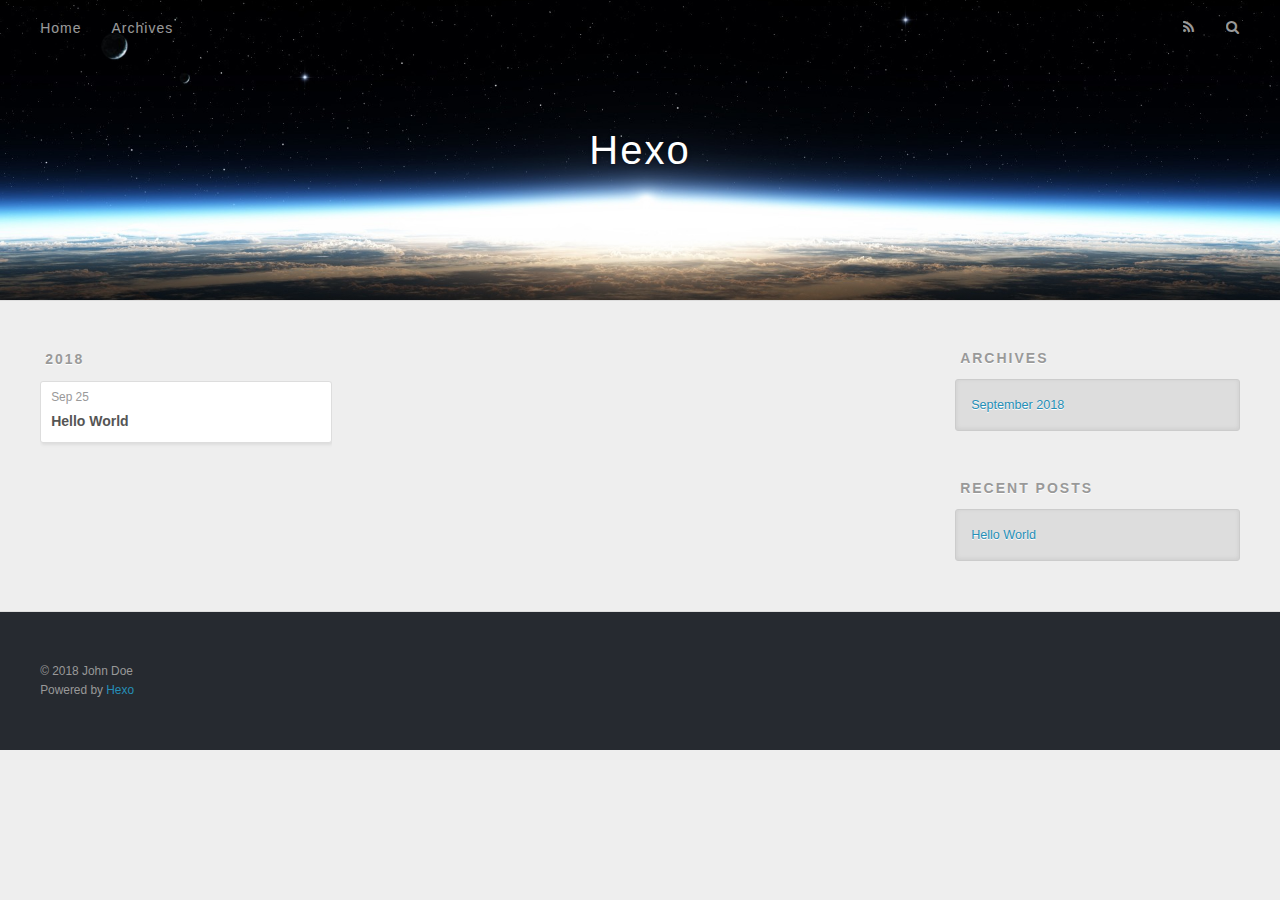
==== archives/index.html @ 550f02ae "Site updated: 2018-09-26 17:23:37" ====
<!DOCTYPE html>
<html>
<head>
  <meta charset="utf-8">
  

  
  <title>Archives | Hexo</title>
  <meta name="viewport" content="width=device-width, initial-scale=1, maximum-scale=1">
  <meta property="og:type" content="website">
<meta property="og:title" content="Hexo">
<meta property="og:url" content="http://yoursite.com/archives/index.html">
<meta property="og:site_name" content="Hexo">
<meta property="og:locale" content="default">
<meta name="twitter:card" content="summary">
<meta name="twitter:title" content="Hexo">
  
    <link rel="alternate" href="/atom.xml" title="Hexo" type="application/atom+xml">
  
  
    <link rel="icon" href="/favicon.png">
  
  
    <link href="//fonts.googleapis.com/css?family=Source+Code+Pro" rel="stylesheet" type="text/css">
  
  <link rel="stylesheet" href="/css/style.css">
</head>

<body>
  <div id="container">
    <div id="wrap">
      <header id="header">
  <div id="banner"></div>
  <div id="header-outer" class="outer">
    <div id="header-title" class="inner">
      <h1 id="logo-wrap">
        <a href="/" id="logo">Hexo</a>
      </h1>
      
    </div>
    <div id="header-inner" class="inner">
      <nav id="main-nav">
        <a id="main-nav-toggle" class="nav-icon"></a>
        
          <a class="main-nav-link" href="/">Home</a>
        
          <a class="main-nav-link" href="/archives">Archives</a>
        
      </nav>
      <nav id="sub-nav">
        
          <a id="nav-rss-link" class="nav-icon" href="/atom.xml" title="RSS Feed"></a>
        
        <a id="nav-search-btn" class="nav-icon" title="Search"></a>
      </nav>
      <div id="search-form-wrap">
        <form action="//google.com/search" method="get" accept-charset="UTF-8" class="search-form"><input type="search" name="q" class="search-form-input" placeholder="Search"><button type="submit" class="search-form-submit">&#xF002;</button><input type="hidden" name="sitesearch" value="http://yoursite.com"></form>
      </div>
    </div>
  </div>
</header>
      <div class="outer">
        <section id="main">
  
  
    
    
      
      
      <section class="archives-wrap">
        <div class="archive-year-wrap">
          <a href="/archives/2018" class="archive-year">2018</a>
        </div>
        <div class="archives">
    
    <article class="archive-article archive-type-post">
  <div class="archive-article-inner">
    <header class="archive-article-header">
      <a href="/2018/09/25/hello-world/" class="archive-article-date">
  <time datetime="2018-09-25T14:14:34.590Z" itemprop="datePublished">Sep 25</time>
</a>
      
  
    <h1 itemprop="name">
      <a class="archive-article-title" href="/2018/09/25/hello-world/">Hello World</a>
    </h1>
  

    </header>
  </div>
</article>
  
  
    </div></section>
  


</section>
        
          <aside id="sidebar">
  
    

  
    

  
    
  
    
  <div class="widget-wrap">
    <h3 class="widget-title">Archives</h3>
    <div class="widget">
      <ul class="archive-list"><li class="archive-list-item"><a class="archive-list-link" href="/archives/2018/09/">September 2018</a></li></ul>
    </div>
  </div>


  
    
  <div class="widget-wrap">
    <h3 class="widget-title">Recent Posts</h3>
    <div class="widget">
      <ul>
        
          <li>
            <a href="/2018/09/25/hello-world/">Hello World</a>
          </li>
        
      </ul>
    </div>
  </div>

  
</aside>
        
      </div>
      <footer id="footer">
  
  <div class="outer">
    <div id="footer-info" class="inner">
      &copy; 2018 John Doe<br>
      Powered by <a href="http://hexo.io/" target="_blank">Hexo</a>
    </div>
  </div>
</footer>
    </div>
    <nav id="mobile-nav">
  
    <a href="/" class="mobile-nav-link">Home</a>
  
    <a href="/archives" class="mobile-nav-link">Archives</a>
  
</nav>
    

<script src="//ajax.googleapis.com/ajax/libs/jquery/2.0.3/jquery.min.js"></script>


  <link rel="stylesheet" href="/fancybox/jquery.fancybox.css">
  <script src="/fancybox/jquery.fancybox.pack.js"></script>


<script src="/js/script.js"></script>



  </div>
</body>
</html>
---- css/style.css ----
body {
  width: 100%;
}
body:before,
body:after {
  content: "";
  display: table;
}
body:after {
  clear: both;
}
html,
body,
div,
span,
applet,
object,
iframe,
h1,
h2,
h3,
h4,
h5,
h6,
p,
blockquote,
pre,
a,
abbr,
acronym,
address,
big,
cite,
code,
del,
dfn,
em,
img,
ins,
kbd,
q,
s,
samp,
small,
strike,
strong,
sub,
sup,
tt,
var,
dl,
dt,
dd,
ol,
ul,
li,
fieldset,
form,
label,
legend,
table,
caption,
tbody,
tfoot,
thead,
tr,
th,
td {
  margin: 0;
  padding: 0;
  border: 0;
  outline: 0;
  font-weight: inherit;
  font-style: inherit;
  font-family: inherit;
  font-size: 100%;
  vertical-align: baseline;
}
body {
  line-height: 1;
  color: #000;
  background: #fff;
}
ol,
ul {
  list-style: none;
}
table {
  border-collapse: separate;
  border-spacing: 0;
  vertical-align: middle;
}
caption,
th,
td {
  text-align: left;
  font-weight: normal;
  vertical-align: middle;
}
a img {
  border: none;
}
input,
button {
  margin: 0;
  padding: 0;
}
input::-moz-focus-inner,
button::-moz-focus-inner {
  border: 0;
  padding: 0;
}
@font-face {
  font-family: FontAwesome;
  font-style: normal;
  font-weight: normal;
  src: url("fonts/fontawesome-webfont.eot?v=#4.0.3");
  src: url("fonts/fontawesome-webfont.eot?#iefix&v=#4.0.3") format("embedded-opentype"), url("fonts/fontawesome-webfont.woff?v=#4.0.3") format("woff"), url("fonts/fontawesome-webfont.ttf?v=#4.0.3") format("truetype"), url("fonts/fontawesome-webfont.svg#fontawesomeregular?v=#4.0.3") format("svg");
}
html,
body,
#container {
  height: 100%;
}
body {
  background: #eee;
  font: 14px -apple-system, BlinkMacSystemFont, "Segoe UI", "Roboto", "Oxygen", "Ubuntu", "Cantarell", "Fira Sans", "Droid Sans", "Helvetica Neue", sans-serif;
  -webkit-text-size-adjust: 100%;
}
.outer {
  max-width: 1220px;
  margin: 0 auto;
  padding: 0 20px;
}
.outer:before,
.outer:after {
  content: "";
  display: table;
}
.outer:after {
  clear: both;
}
.inner {
  display: inline;
  float: left;
  width: 98.33333333333333%;
  margin: 0 0.833333333333333%;
}
.left,
.alignleft {
  float: left;
}
.right,
.alignright {
  float: right;
}
.clear {
  clear: both;
}
#container {
  position: relative;
}
.mobile-nav-on {
  overflow: hidden;
}
#wrap {
  height: 100%;
  width: 100%;
  position: absolute;
  top: 0;
  left: 0;
  -webkit-transition: 0.2s ease-out;
  -moz-transition: 0.2s ease-out;
  -ms-transition: 0.2s ease-out;
  transition: 0.2s ease-out;
  z-index: 1;
  background: #eee;
}
.mobile-nav-on #wrap {
  left: 280px;
}
@media screen and (min-width: 768px) {
  #main {
    display: inline;
    float: left;
    width: 73.33333333333333%;
    margin: 0 0.833333333333333%;
  }
}
.article-date,
.article-category-link,
.archive-year,
.widget-title {
  text-decoration: none;
  text-transform: uppercase;
  letter-spacing: 2px;
  color: #999;
  margin-bottom: 1em;
  margin-left: 5px;
  line-height: 1em;
  text-shadow: 0 1px #fff;
  font-weight: bold;
}
.article-inner,
.archive-article-inner {
  background: #fff;
  -webkit-box-shadow: 1px 2px 3px #ddd;
  box-shadow: 1px 2px 3px #ddd;
  border: 1px solid #ddd;
  border-radius: 3px;
}
.article-entry h1,
.widget h1 {
  font-size: 2em;
}
.article-entry h2,
.widget h2 {
  font-size: 1.5em;
}
.article-entry h3,
.widget h3 {
  font-size: 1.3em;
}
.article-entry h4,
.widget h4 {
  font-size: 1.2em;
}
.article-entry h5,
.widget h5 {
  font-size: 1em;
}
.article-entry h6,
.widget h6 {
  font-size: 1em;
  color: #999;
}
.article-entry hr,
.widget hr {
  border: 1px dashed #ddd;
}
.article-entry strong,
.widget strong {
  font-weight: bold;
}
.article-entry em,
.widget em,
.article-entry cite,
.widget cite {
  font-style: italic;
}
.article-entry sup,
.widget sup,
.article-entry sub,
.widget sub {
  font-size: 0.75em;
  line-height: 0;
  position: relative;
  vertical-align: baseline;
}
.article-entry sup,
.widget sup {
  top: -0.5em;
}
.article-entry sub,
.widget sub {
  bottom: -0.2em;
}
.article-entry small,
.widget small {
  font-size: 0.85em;
}
.article-entry acronym,
.widget acronym,
.article-entry abbr,
.widget abbr {
  border-bottom: 1px dotted;
}
.article-entry ul,
.widget ul,
.article-entry ol,
.widget ol,
.article-entry dl,
.widget dl {
  margin: 0 20px;
  line-height: 1.6em;
}
.article-entry ul ul,
.widget ul ul,
.article-entry ol ul,
.widget ol ul,
.article-entry ul ol,
.widget ul ol,
.article-entry ol ol,
.widget ol ol {
  margin-top: 0;
  margin-bottom: 0;
}
.article-entry ul,
.widget ul {
  list-style: disc;
}
.article-entry ol,
.widget ol {
  list-style: decimal;
}
.article-entry dt,
.widget dt {
  font-weight: bold;
}
#header {
  height: 300px;
  position: relative;
  border-bottom: 1px solid #ddd;
}
#header:before,
#header:after {
  content: "";
  position: absolute;
  left: 0;
  right: 0;
  height: 40px;
}
#header:before {
  top: 0;
  background: -webkit-linear-gradient(rgba(0,0,0,0.2), transparent);
  background: -moz-linear-gradient(rgba(0,0,0,0.2), transparent);
  background: -ms-linear-gradient(rgba(0,0,0,0.2), transparent);
  background: linear-gradient(rgba(0,0,0,0.2), transparent);
}
#header:after {
  bottom: 0;
  background: -webkit-linear-gradient(transparent, rgba(0,0,0,0.2));
  background: -moz-linear-gradient(transparent, rgba(0,0,0,0.2));
  background: -ms-linear-gradient(transparent, rgba(0,0,0,0.2));
  background: linear-gradient(transparent, rgba(0,0,0,0.2));
}
#header-outer {
  height: 100%;
  position: relative;
}
#header-inner {
  position: relative;
  overflow: hidden;
}
#banner {
  position: absolute;
  top: 0;
  left: 0;
  width: 100%;
  height: 100%;
  background: url("images/banner.jpg") center #000;
  -webkit-background-size: cover;
  -moz-background-size: cover;
  background-size: cover;
  z-index: -1;
}
#header-title {
  text-align: center;
  height: 40px;
  position: absolute;
  top: 50%;
  left: 0;
  margin-top: -20px;
}
#logo,
#subtitle {
  text-decoration: none;
  color: #fff;
  font-weight: 300;
  text-shadow: 0 1px 4px rgba(0,0,0,0.3);
}
#logo {
  font-size: 40px;
  line-height: 40px;
  letter-spacing: 2px;
}
#subtitle {
  font-size: 16px;
  line-height: 16px;
  letter-spacing: 1px;
}
#subtitle-wrap {
  margin-top: 16px;
}
#main-nav {
  float: left;
  margin-left: -15px;
}
.nav-icon,
.main-nav-link {
  float: left;
  color: #fff;
  opacity: 0.6;
  text-decoration: none;
  text-shadow: 0 1px rgba(0,0,0,0.2);
  -webkit-transition: opacity 0.2s;
  -moz-transition: opacity 0.2s;
  -ms-transition: opacity 0.2s;
  transition: opacity 0.2s;
  display: block;
  padding: 20px 15px;
}
.nav-icon:hover,
.main-nav-link:hover {
  opacity: 1;
}
.nav-icon {
  font-family: FontAwesome;
  text-align: center;
  font-size: 14px;
  width: 14px;
  height: 14px;
  padding: 20px 15px;
  position: relative;
  cursor: pointer;
}
.main-nav-link {
  font-weight: 300;
  letter-spacing: 1px;
}
@media screen and (max-width: 479px) {
  .main-nav-link {
    display: none;
  }
}
#main-nav-toggle {
  display: none;
}
#main-nav-toggle:before {
  content: "\f0c9";
}
@media screen and (max-width: 479px) {
  #main-nav-toggle {
    display: block;
  }
}
#sub-nav {
  float: right;
  margin-right: -15px;
}
#nav-rss-link:before {
  content: "\f09e";
}
#nav-search-btn:before {
  content: "\f002";
}
#search-form-wrap {
  position: absolute;
  top: 15px;
  width: 150px;
  height: 30px;
  right: -150px;
  opacity: 0;
  -webkit-transition: 0.2s ease-out;
  -moz-transition: 0.2s ease-out;
  -ms-transition: 0.2s ease-out;
  transition: 0.2s ease-out;
}
#search-form-wrap.on {
  opacity: 1;
  right: 0;
}
@media screen and (max-width: 479px) {
  #search-form-wrap {
    width: 100%;
    right: -100%;
  }
}
.search-form {
  position: absolute;
  top: 0;
  left: 0;
  right: 0;
  background: #fff;
  padding: 5px 15px;
  border-radius: 15px;
  -webkit-box-shadow: 0 0 10px rgba(0,0,0,0.3);
  box-shadow: 0 0 10px rgba(0,0,0,0.3);
}
.search-form-input {
  border: none;
  background: none;
  color: #555;
  width: 100%;
  font: 13px -apple-system, BlinkMacSystemFont, "Segoe UI", "Roboto", "Oxygen", "Ubuntu", "Cantarell", "Fira Sans", "Droid Sans", "Helvetica Neue", sans-serif;
  outline: none;
}
.search-form-input::-webkit-search-results-decoration,
.search-form-input::-webkit-search-cancel-button {
  -webkit-appearance: none;
}
.search-form-submit {
  position: absolute;
  top: 50%;
  right: 10px;
  margin-top: -7px;
  font: 13px FontAwesome;
  border: none;
  background: none;
  color: #bbb;
  cursor: pointer;
}
.search-form-submit:hover,
.search-form-submit:focus {
  color: #777;
}
.article {
  margin: 50px 0;
}
.article-inner {
  overflow: hidden;
}
.article-meta:before,
.article-meta:after {
  content: "";
  display: table;
}
.article-meta:after {
  clear: both;
}
.article-date {
  float: left;
}
.article-category {
  float: left;
  line-height: 1em;
  color: #ccc;
  text-shadow: 0 1px #fff;
  margin-left: 8px;
}
.article-category:before {
  content: "\2022";
}
.article-category-link {
  margin: 0 12px 1em;
}
.article-header {
  padding: 20px 20px 0;
}
.article-title {
  text-decoration: none;
  font-size: 2em;
  font-weight: bold;
  color: #555;
  line-height: 1.1em;
  -webkit-transition: color 0.2s;
  -moz-transition: color 0.2s;
  -ms-transition: color 0.2s;
  transition: color 0.2s;
}
a.article-title:hover {
  color: #258fb8;
}
.article-entry {
  color: #555;
  padding: 0 20px;
}
.article-entry:before,
.article-entry:after {
  content: "";
  display: table;
}
.article-entry:after {
  clear: both;
}
.article-entry p,
.article-entry table {
  line-height: 1.6em;
  margin: 1.6em 0;
}
.article-entry h1,
.article-entry h2,
.article-entry h3,
.article-entry h4,
.article-entry h5,
.article-entry h6 {
  font-weight: bold;
}
.article-entry h1,
.article-entry h2,
.article-entry h3,
.article-entry h4,
.article-entry h5,
.article-entry h6 {
  line-height: 1.1em;
  margin: 1.1em 0;
}
.article-entry a {
  color: #258fb8;
  text-decoration: none;
}
.article-entry a:hover {
  text-decoration: underline;
}
.article-entry ul,
.article-entry ol,
.article-entry dl {
  margin-top: 1.6em;
  margin-bottom: 1.6em;
}
.article-entry img,
.article-entry video {
  max-width: 100%;
  height: auto;
  display: block;
  margin: auto;
}
.article-entry iframe {
  border: none;
}
.article-entry table {
  width: 100%;
  border-collapse: collapse;
  border-spacing: 0;
}
.article-entry th {
  font-weight: bold;
  border-bottom: 3px solid #ddd;
  padding-bottom: 0.5em;
}
.article-entry td {
  border-bottom: 1px solid #ddd;
  padding: 10px 0;
}
.article-entry blockquote {
  font-family: Georgia, "Times New Roman", serif;
  font-size: 1.4em;
  margin: 1.6em 20px;
  text-align: center;
}
.article-entry blockquote footer {
  font-size: 14px;
  margin: 1.6em 0;
  font-family: -apple-system, BlinkMacSystemFont, "Segoe UI", "Roboto", "Oxygen", "Ubuntu", "Cantarell", "Fira Sans", "Droid Sans", "Helvetica Neue", sans-serif;
}
.article-entry blockquote footer cite:before {
  content: "—";
  padding: 0 0.5em;
}
.article-entry .pullquote {
  text-align: left;
  width: 45%;
  margin: 0;
}
.article-entry .pullquote.left {
  margin-left: 0.5em;
  margin-right: 1em;
}
.article-entry .pullquote.right {
  margin-right: 0.5em;
  margin-left: 1em;
}
.article-entry .caption {
  color: #999;
  display: block;
  font-size: 0.9em;
  margin-top: 0.5em;
  position: relative;
  text-align: center;
}
.article-entry .video-container {
  position: relative;
  padding-top: 56.25%;
  height: 0;
  overflow: hidden;
}
.article-entry .video-container iframe,
.article-entry .video-container object,
.article-entry .video-container embed {
  position: absolute;
  top: 0;
  left: 0;
  width: 100%;
  height: 100%;
  margin-top: 0;
}
.article-more-link a {
  display: inline-block;
  line-height: 1em;
  padding: 6px 15px;
  border-radius: 15px;
  background: #eee;
  color: #999;
  text-shadow: 0 1px #fff;
  text-decoration: none;
}
.article-more-link a:hover {
  background: #258fb8;
  color: #fff;
  text-decoration: none;
  text-shadow: 0 1px #1e7293;
}
.article-footer {
  font-size: 0.85em;
  line-height: 1.6em;
  border-top: 1px solid #ddd;
  padding-top: 1.6em;
  margin: 0 20px 20px;
}
.article-footer:before,
.article-footer:after {
  content: "";
  display: table;
}
.article-footer:after {
  clear: both;
}
.article-footer a {
  color: #999;
  text-decoration: none;
}
.article-footer a:hover {
  color: #555;
}
.article-tag-list-item {
  float: left;
  margin-right: 10px;
}
.article-tag-list-link:before {
  content: "#";
}
.article-comment-link {
  float: right;
}
.article-comment-link:before {
  content: "\f075";
  font-family: FontAwesome;
  padding-right: 8px;
}
.article-share-link {
  cursor: pointer;
  float: right;
  margin-left: 20px;
}
.article-share-link:before {
  content: "\f064";
  font-family: FontAwesome;
  padding-right: 6px;
}
#article-nav {
  position: relative;
}
#article-nav:before,
#article-nav:after {
  content: "";
  display: table;
}
#article-nav:after {
  clear: both;
}
@media screen and (min-width: 768px) {
  #article-nav {
    margin: 50px 0;
  }
  #article-nav:before {
    width: 8px;
    height: 8px;
    position: absolute;
    top: 50%;
    left: 50%;
    margin-top: -4px;
    margin-left: -4px;
    content: "";
    border-radius: 50%;
    background: #ddd;
    -webkit-box-shadow: 0 1px 2px #fff;
    box-shadow: 0 1px 2px #fff;
  }
}
.article-nav-link-wrap {
  text-decoration: none;
  text-shadow: 0 1px #fff;
  color: #999;
  -webkit-box-sizing: border-box;
  -moz-box-sizing: border-box;
  box-sizing: border-box;
  margin-top: 50px;
  text-align: center;
  display: block;
}
.article-nav-link-wrap:hover {
  color: #555;
}
@media screen and (min-width: 768px) {
  .article-nav-link-wrap {
    width: 50%;
    margin-top: 0;
  }
}
@media screen and (min-width: 768px) {
  #article-nav-newer {
    float: left;
    text-align: right;
    padding-right: 20px;
  }
}
@media screen and (min-width: 768px) {
  #article-nav-older {
    float: right;
    text-align: left;
    padding-left: 20px;
  }
}
.article-nav-caption {
  text-transform: uppercase;
  letter-spacing: 2px;
  color: #ddd;
  line-height: 1em;
  font-weight: bold;
}
#article-nav-newer .article-nav-caption {
  margin-right: -2px;
}
.article-nav-title {
  font-size: 0.85em;
  line-height: 1.6em;
  margin-top: 0.5em;
}
.article-share-box {
  position: absolute;
  display: none;
  background: #fff;
  -webkit-box-shadow: 1px 2px 10px rgba(0,0,0,0.2);
  box-shadow: 1px 2px 10px rgba(0,0,0,0.2);
  border-radius: 3px;
  margin-left: -145px;
  overflow: hidden;
  z-index: 1;
}
.article-share-box.on {
  display: block;
}
.article-share-input {
  width: 100%;
  background: none;
  -webkit-box-sizing: border-box;
  -moz-box-sizing: border-box;
  box-sizing: border-box;
  font: 14px -apple-system, BlinkMacSystemFont, "Segoe UI", "Roboto", "Oxygen", "Ubuntu", "Cantarell", "Fira Sans", "Droid Sans", "Helvetica Neue", sans-serif;
  padding: 0 15px;
  color: #555;
  outline: none;
  border: 1px solid #ddd;
  border-radius: 3px 3px 0 0;
  height: 36px;
  line-height: 36px;
}
.article-share-links {
  background: #eee;
}
.article-share-links:before,
.article-share-links:after {
  content: "";
  display: table;
}
.article-share-links:after {
  clear: both;
}
.article-share-twitter,
.article-share-facebook,
.article-share-pinterest,
.article-share-google {
  width: 50px;
  height: 36px;
  display: block;
  float: left;
  position: relative;
  color: #999;
  text-shadow: 0 1px #fff;
}
.article-share-twitter:before,
.article-share-facebook:before,
.article-share-pinterest:before,
.article-share-google:before {
  font-size: 20px;
  font-family: FontAwesome;
  width: 20px;
  height: 20px;
  position: absolute;
  top: 50%;
  left: 50%;
  margin-top: -10px;
  margin-left: -10px;
  text-align: center;
}
.article-share-twitter:hover,
.article-share-facebook:hover,
.article-share-pinterest:hover,
.article-share-google:hover {
  color: #fff;
}
.article-share-twitter:before {
  content: "\f099";
}
.article-share-twitter:hover {
  background: #00aced;
  text-shadow: 0 1px #008abe;
}
.article-share-facebook:before {
  content: "\f09a";
}
.article-share-facebook:hover {
  background: #3b5998;
  text-shadow: 0 1px #2f477a;
}
.article-share-pinterest:before {
  content: "\f0d2";
}
.article-share-pinterest:hover {
  background: #cb2027;
  text-shadow: 0 1px #a21a1f;
}
.article-share-google:before {
  content: "\f0d5";
}
.article-share-google:hover {
  background: #dd4b39;
  text-shadow: 0 1px #be3221;
}
.article-gallery {
  background: #000;
  position: relative;
}
.article-gallery-photos {
  position: relative;
  overflow: hidden;
}
.article-gallery-img {
  display: none;
  max-width: 100%;
}
.article-gallery-img:first-child {
  display: block;
}
.article-gallery-img.loaded {
  position: absolute;
  display: block;
}
.article-gallery-img img {
  display: block;
  max-width: 100%;
  margin: 0 auto;
}
#comments {
  background: #fff;
  -webkit-box-shadow: 1px 2px 3px #ddd;
  box-shadow: 1px 2px 3px #ddd;
  padding: 20px;
  border: 1px solid #ddd;
  border-radius: 3px;
  margin: 50px 0;
}
#comments a {
  color: #258fb8;
}
.archives-wrap {
  margin: 50px 0;
}
.archives:before,
.archives:after {
  content: "";
  display: table;
}
.archives:after {
  clear: both;
}
.archive-year-wrap {
  margin-bottom: 1em;
}
.archives {
  -webkit-column-gap: 10px;
  -moz-column-gap: 10px;
  column-gap: 10px;
}
@media screen and (min-width: 480px) and (max-width: 767px) {
  .archives {
    -webkit-column-count: 2;
    -moz-column-count: 2;
    column-count: 2;
  }
}
@media screen and (min-width: 768px) {
  .archives {
    -webkit-column-count: 3;
    -moz-column-count: 3;
    column-count: 3;
  }
}
.archive-article {
  -webkit-column-break-inside: avoid;
  page-break-inside: avoid;
  overflow: hidden;
  break-inside: avoid-column;
}
.archive-article-inner {
  padding: 10px;
  margin-bottom: 15px;
}
.archive-article-title {
  text-decoration: none;
  font-weight: bold;
  color: #555;
  -webkit-transition: color 0.2s;
  -moz-transition: color 0.2s;
  -ms-transition: color 0.2s;
  transition: color 0.2s;
  line-height: 1.6em;
}
.archive-article-title:hover {
  color: #258fb8;
}
.archive-article-footer {
  margin-top: 1em;
}
.archive-article-date {
  color: #999;
  text-decoration: none;
  font-size: 0.85em;
  line-height: 1em;
  margin-bottom: 0.5em;
  display: block;
}
#page-nav {
  margin: 50px auto;
  background: #fff;
  -webkit-box-shadow: 1px 2px 3px #ddd;
  box-shadow: 1px 2px 3px #ddd;
  border: 1px solid #ddd;
  border-radius: 3px;
  text-align: center;
  color: #999;
  overflow: hidden;
}
#page-nav:before,
#page-nav:after {
  content: "";
  display: table;
}
#page-nav:after {
  clear: both;
}
#page-nav a,
#page-nav span {
  padding: 10px 20px;
  line-height: 1;
  height: 2ex;
}
#page-nav a {
  color: #999;
  text-decoration: none;
}
#page-nav a:hover {
  background: #999;
  color: #fff;
}
#page-nav .prev {
  float: left;
}
#page-nav .next {
  float: right;
}
#page-nav .page-number {
  display: inline-block;
}
@media screen and (max-width: 479px) {
  #page-nav .page-number {
    display: none;
  }
}
#page-nav .current {
  color: #555;
  font-weight: bold;
}
#page-nav .space {
  color: #ddd;
}
#footer {
  background: #262a30;
  padding: 50px 0;
  border-top: 1px solid #ddd;
  color: #999;
}
#footer a {
  color: #258fb8;
  text-decoration: none;
}
#footer a:hover {
  text-decoration: underline;
}
#footer-info {
  line-height: 1.6em;
  font-size: 0.85em;
}
.article-entry pre,
.article-entry .highlight {
  background: #2d2d2d;
  margin: 0 -20px;
  padding: 15px 20px;
  border-style: solid;
  border-color: #ddd;
  border-width: 1px 0;
  overflow: auto;
  color: #ccc;
  line-height: 22.400000000000002px;
}
.article-entry .highlight .gutter pre,
.article-entry .gist .gist-file .gist-data .line-numbers {
  color: #666;
  font-size: 0.85em;
}
.article-entry pre,
.article-entry code {
  font-family: "Source Code Pro", Consolas, Monaco, Menlo, Consolas, monospace;
}
.article-entry code {
  background: #eee;
  text-shadow: 0 1px #fff;
  padding: 0 0.3em;
}
.article-entry pre code {
  background: none;
  text-shadow: none;
  padding: 0;
}
.article-entry .highlight pre {
  border: none;
  margin: 0;
  padding: 0;
}
.article-entry .highlight table {
  margin: 0;
  width: auto;
}
.article-entry .highlight td {
  border: none;
  padding: 0;
}
.article-entry .highlight figcaption {
  font-size: 0.85em;
  color: #999;
  line-height: 1em;
  margin-bottom: 1em;
}
.article-entry .highlight figcaption:before,
.article-entry .highlight figcaption:after {
  content: "";
  display: table;
}
.article-entry .highlight figcaption:after {
  clear: both;
}
.article-entry .highlight figcaption a {
  float: right;
}
.article-entry .highlight .gutter pre {
  text-align: right;
  padding-right: 20px;
}
.article-entry .highlight .line {
  height: 22.400000000000002px;
}
.article-entry .highlight .line.marked {
  background: #515151;
}
.article-entry .gist {
  margin: 0 -20px;
  border-style: solid;
  border-color: #ddd;
  border-width: 1px 0;
  background: #2d2d2d;
  padding: 15px 20px 15px 0;
}
.article-entry .gist .gist-file {
  border: none;
  font-family: "Source Code Pro", Consolas, Monaco, Menlo, Consolas, monospace;
  margin: 0;
}
.article-entry .gist .gist-file .gist-data {
  background: none;
  border: none;
}
.article-entry .gist .gist-file .gist-data .line-numbers {
  background: none;
  border: none;
  padding: 0 20px 0 0;
}
.article-entry .gist .gist-file .gist-data .line-data {
  padding: 0 !important;
}
.article-entry .gist .gist-file .highlight {
  margin: 0;
  padding: 0;
  border: none;
}
.article-entry .gist .gist-file .gist-meta {
  background: #2d2d2d;
  color: #999;
  font: 0.85em -apple-system, BlinkMacSystemFont, "Segoe UI", "Roboto", "Oxygen", "Ubuntu", "Cantarell", "Fira Sans", "Droid Sans", "Helvetica Neue", sans-serif;
  text-shadow: 0 0;
  padding: 0;
  margin-top: 1em;
  margin-left: 20px;
}
.article-entry .gist .gist-file .gist-meta a {
  color: #258fb8;
  font-weight: normal;
}
.article-entry .gist .gist-file .gist-meta a:hover {
  text-decoration: underline;
}
pre .comment,
pre .title {
  color: #999;
}
pre .variable,
pre .attribute,
pre .tag,
pre .regexp,
pre .ruby .constant,
pre .xml .tag .title,
pre .xml .pi,
pre .xml .doctype,
pre .html .doctype,
pre .css .id,
pre .css .class,
pre .css .pseudo {
  color: #f2777a;
}
pre .number,
pre .preprocessor,
pre .built_in,
pre .literal,
pre .params,
pre .constant {
  color: #f99157;
}
pre .class,
pre .ruby .class .title,
pre .css .rules .attribute {
  color: #9c9;
}
pre .string,
pre .value,
pre .inheritance,
pre .header,
pre .ruby .symbol,
pre .xml .cdata {
  color: #9c9;
}
pre .css .hexcolor {
  color: #6cc;
}
pre .function,
pre .python .decorator,
pre .python .title,
pre .ruby .function .title,
pre .ruby .title .keyword,
pre .perl .sub,
pre .javascript .title,
pre .coffeescript .title {
  color: #69c;
}
pre .keyword,
pre .javascript .function {
  color: #c9c;
}
@media screen and (max-width: 479px) {
  #mobile-nav {
    position: absolute;
    top: 0;
    left: 0;
    width: 280px;
    height: 100%;
    background: #191919;
    border-right: 1px solid #fff;
  }
}
@media screen and (max-width: 479px) {
  .mobile-nav-link {
    display: block;
    color: #999;
    text-decoration: none;
    padding: 15px 20px;
    font-weight: bold;
  }
  .mobile-nav-link:hover {
    color: #fff;
  }
}
@media screen and (min-width: 768px) {
  #sidebar {
    display: inline;
    float: left;
    width: 23.333333333333332%;
    margin: 0 0.833333333333333%;
  }
}
.widget-wrap {
  margin: 50px 0;
}
.widget {
  color: #777;
  text-shadow: 0 1px #fff;
  background: #ddd;
  -webkit-box-shadow: 0 -1px 4px #ccc inset;
  box-shadow: 0 -1px 4px #ccc inset;
  border: 1px solid #ccc;
  padding: 15px;
  border-radius: 3px;
}
.widget a {
  color: #258fb8;
  text-decoration: none;
}
.widget a:hover {
  text-decoration: underline;
}
.widget ul ul,
.widget ol ul,
.widget dl ul,
.widget ul ol,
.widget ol ol,
.widget dl ol,
.widget ul dl,
.widget ol dl,
.widget dl dl {
  margin-left: 15px;
  list-style: disc;
}
.widget {
  line-height: 1.6em;
  word-wrap: break-word;
  font-size: 0.9em;
}
.widget ul,
.widget ol {
  list-style: none;
  margin: 0;
}
.widget ul ul,
.widget ol ul,
.widget ul ol,
.widget ol ol {
  margin: 0 20px;
}
.widget ul ul,
.widget ol ul {
  list-style: disc;
}
.widget ul ol,
.widget ol ol {
  list-style: decimal;
}
.category-list-count,
.tag-list-count,
.archive-list-count {
  padding-left: 5px;
  color: #999;
  font-size: 0.85em;
}
.category-list-count:before,
.tag-list-count:before,
.archive-list-count:before {
  content: "(";
}
.category-list-count:after,
.tag-list-count:after,
.archive-list-count:after {
  content: ")";
}
.tagcloud a {
  margin-right: 5px;
  display: inline-block;
}
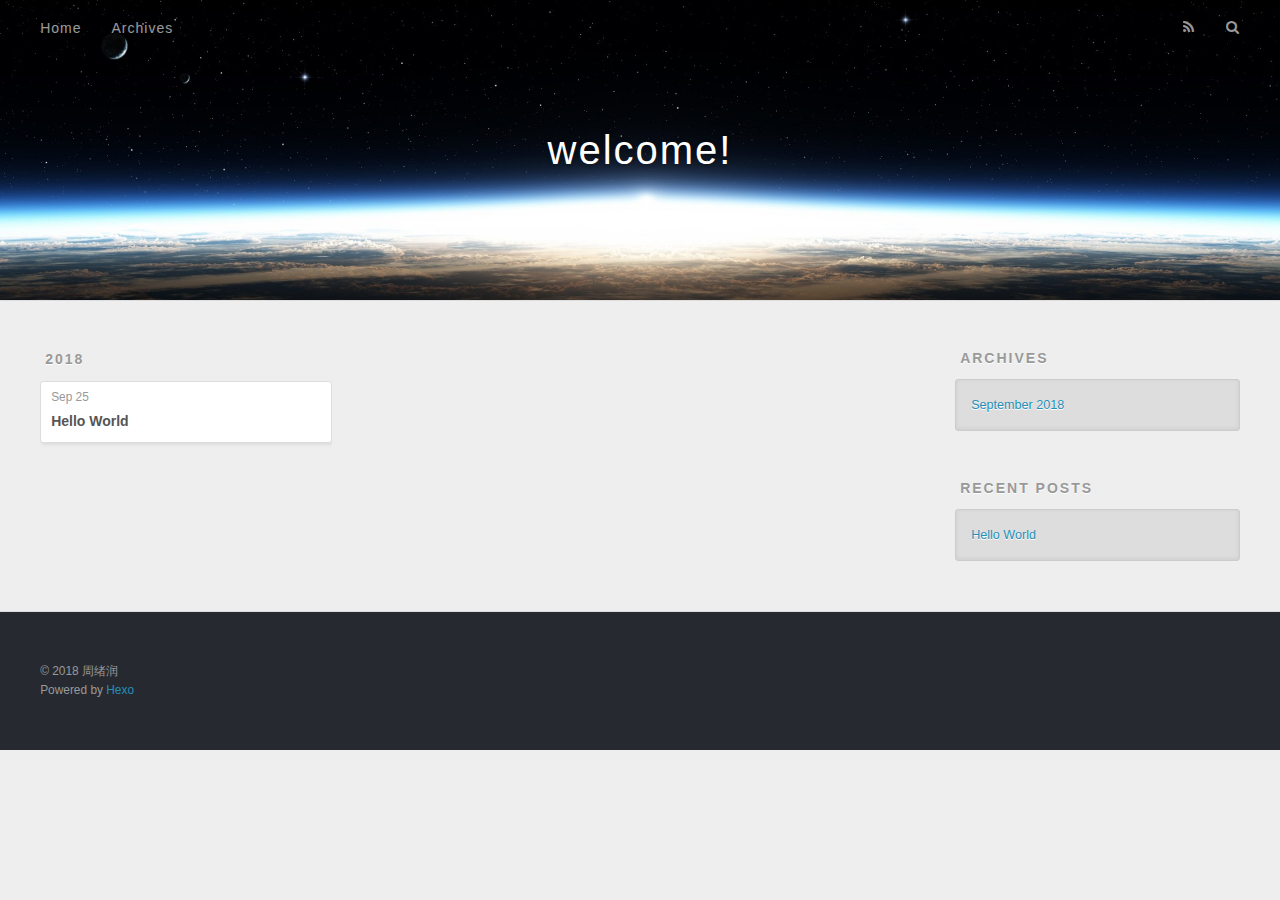
==== commit 23ce8563: "Site updated: 2018-09-26 17:36:28" ====
--- a/archives/index.html
+++ b/archives/index.html
@@ -5,17 +5,17 @@
   
 
   
-  <title>Archives | Hexo</title>
+  <title>Archives | welcome!</title>
   <meta name="viewport" content="width=device-width, initial-scale=1, maximum-scale=1">
   <meta property="og:type" content="website">
-<meta property="og:title" content="Hexo">
+<meta property="og:title" content="welcome!">
 <meta property="og:url" content="http://yoursite.com/archives/index.html">
-<meta property="og:site_name" content="Hexo">
-<meta property="og:locale" content="default">
+<meta property="og:site_name" content="welcome!">
+<meta property="og:locale" content="zh-Hans">
 <meta name="twitter:card" content="summary">
-<meta name="twitter:title" content="Hexo">
+<meta name="twitter:title" content="welcome!">
   
-    <link rel="alternate" href="/atom.xml" title="Hexo" type="application/atom+xml">
+    <link rel="alternate" href="/atom.xml" title="welcome!" type="application/atom+xml">
   
   
     <link rel="icon" href="/favicon.png">
@@ -34,7 +34,7 @@
   <div id="header-outer" class="outer">
     <div id="header-title" class="inner">
       <h1 id="logo-wrap">
-        <a href="/" id="logo">Hexo</a>
+        <a href="/" id="logo">welcome!</a>
       </h1>
       
     </div>
@@ -139,7 +139,7 @@
   
   <div class="outer">
     <div id="footer-info" class="inner">
-      &copy; 2018 John Doe<br>
+      &copy; 2018 周绪润<br>
       Powered by <a href="http://hexo.io/" target="_blank">Hexo</a>
     </div>
   </div>
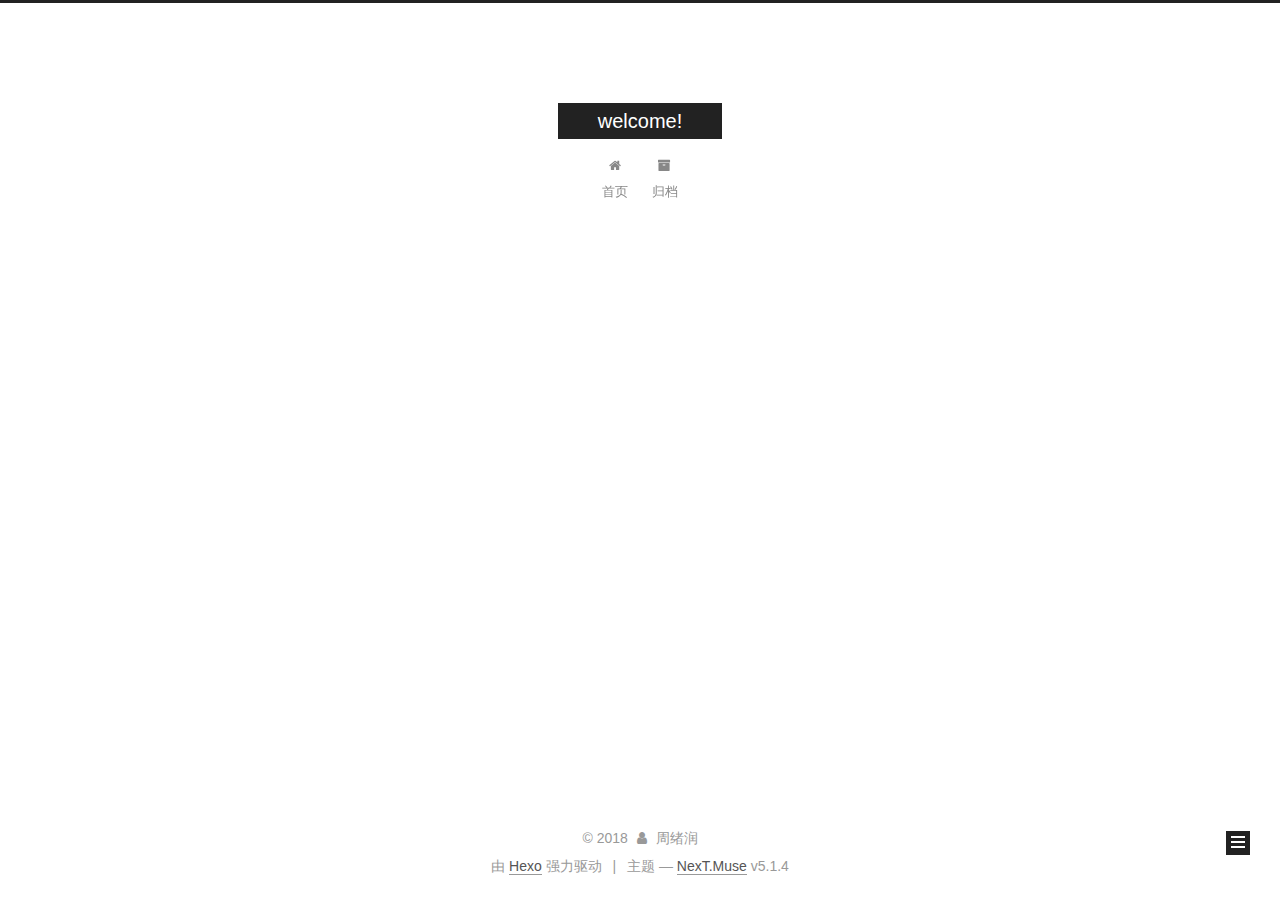
==== commit b20bb540: "Site updated: 2018-09-26 17:43:58" ====
--- a/archives/index.html
+++ b/archives/index.html
@@ -1,170 +1,551 @@
 <!DOCTYPE html>
-<html>
+
+
+
+  
+
+
+<html class="theme-next muse use-motion" lang="zh-Hans">
 <head>
-  <meta charset="utf-8">
-  
-
-  
-  <title>Archives | welcome!</title>
-  <meta name="viewport" content="width=device-width, initial-scale=1, maximum-scale=1">
-  <meta property="og:type" content="website">
+  <meta charset="UTF-8"/>
+<meta http-equiv="X-UA-Compatible" content="IE=edge" />
+<meta name="viewport" content="width=device-width, initial-scale=1, maximum-scale=1"/>
+<meta name="theme-color" content="#222">
+
+
+
+
+
+
+
+
+
+<meta http-equiv="Cache-Control" content="no-transform" />
+<meta http-equiv="Cache-Control" content="no-siteapp" />
+
+
+
+
+
+
+
+
+
+
+
+
+
+
+
+
+  
+  
+  <link href="/lib/fancybox/source/jquery.fancybox.css?v=2.1.5" rel="stylesheet" type="text/css" />
+
+
+
+
+
+
+
+<link href="/lib/font-awesome/css/font-awesome.min.css?v=4.6.2" rel="stylesheet" type="text/css" />
+
+<link href="/css/main.css?v=5.1.4" rel="stylesheet" type="text/css" />
+
+
+  <link rel="apple-touch-icon" sizes="180x180" href="/images/apple-touch-icon-next.png?v=5.1.4">
+
+
+  <link rel="icon" type="image/png" sizes="32x32" href="/images/favicon-32x32-next.png?v=5.1.4">
+
+
+  <link rel="icon" type="image/png" sizes="16x16" href="/images/favicon-16x16-next.png?v=5.1.4">
+
+
+  <link rel="mask-icon" href="/images/logo.svg?v=5.1.4" color="#222">
+
+
+
+
+
+  <meta name="keywords" content="Hexo, NexT" />
+
+
+
+
+
+
+
+
+
+
+<meta property="og:type" content="website">
 <meta property="og:title" content="welcome!">
 <meta property="og:url" content="http://yoursite.com/archives/index.html">
 <meta property="og:site_name" content="welcome!">
 <meta property="og:locale" content="zh-Hans">
 <meta name="twitter:card" content="summary">
 <meta name="twitter:title" content="welcome!">
-  
-    <link rel="alternate" href="/atom.xml" title="welcome!" type="application/atom+xml">
-  
-  
-    <link rel="icon" href="/favicon.png">
-  
-  
-    <link href="//fonts.googleapis.com/css?family=Source+Code+Pro" rel="stylesheet" type="text/css">
-  
-  <link rel="stylesheet" href="/css/style.css">
+
+
+
+<script type="text/javascript" id="hexo.configurations">
+  var NexT = window.NexT || {};
+  var CONFIG = {
+    root: '/',
+    scheme: 'Muse',
+    version: '5.1.4',
+    sidebar: {"position":"left","display":"post","offset":12,"b2t":false,"scrollpercent":false,"onmobile":false},
+    fancybox: true,
+    tabs: true,
+    motion: {"enable":true,"async":false,"transition":{"post_block":"fadeIn","post_header":"slideDownIn","post_body":"slideDownIn","coll_header":"slideLeftIn","sidebar":"slideUpIn"}},
+    duoshuo: {
+      userId: '0',
+      author: '博主'
+    },
+    algolia: {
+      applicationID: '',
+      apiKey: '',
+      indexName: '',
+      hits: {"per_page":10},
+      labels: {"input_placeholder":"Search for Posts","hits_empty":"We didn't find any results for the search: ${query}","hits_stats":"${hits} results found in ${time} ms"}
+    }
+  };
+</script>
+
+
+
+  <link rel="canonical" href="http://yoursite.com/archives/"/>
+
+
+
+
+
+  <title>归档 | welcome!</title>
+  
+
+
+
+
+
+
+
+
 </head>
 
-<body>
-  <div id="container">
-    <div id="wrap">
-      <header id="header">
-  <div id="banner"></div>
-  <div id="header-outer" class="outer">
-    <div id="header-title" class="inner">
-      <h1 id="logo-wrap">
-        <a href="/" id="logo">welcome!</a>
-      </h1>
-      
+<body itemscope itemtype="http://schema.org/WebPage" lang="zh-Hans">
+
+  
+  
+    
+  
+
+  <div class="container sidebar-position-left page-archive">
+    <div class="headband"></div>
+
+    <header id="header" class="header" itemscope itemtype="http://schema.org/WPHeader">
+      <div class="header-inner"><div class="site-brand-wrapper">
+  <div class="site-meta ">
+    
+
+    <div class="custom-logo-site-title">
+      <a href="/"  class="brand" rel="start">
+        <span class="logo-line-before"><i></i></span>
+        <span class="site-title">welcome!</span>
+        <span class="logo-line-after"><i></i></span>
+      </a>
     </div>
-    <div id="header-inner" class="inner">
-      <nav id="main-nav">
-        <a id="main-nav-toggle" class="nav-icon"></a>
-        
-          <a class="main-nav-link" href="/">Home</a>
-        
-          <a class="main-nav-link" href="/archives">Archives</a>
-        
-      </nav>
-      <nav id="sub-nav">
-        
-          <a id="nav-rss-link" class="nav-icon" href="/atom.xml" title="RSS Feed"></a>
-        
-        <a id="nav-search-btn" class="nav-icon" title="Search"></a>
-      </nav>
-      <div id="search-form-wrap">
-        <form action="//google.com/search" method="get" accept-charset="UTF-8" class="search-form"><input type="search" name="q" class="search-form-input" placeholder="Search"><button type="submit" class="search-form-submit">&#xF002;</button><input type="hidden" name="sitesearch" value="http://yoursite.com"></form>
+      
+        <p class="site-subtitle"></p>
+      
+  </div>
+
+  <div class="site-nav-toggle">
+    <button>
+      <span class="btn-bar"></span>
+      <span class="btn-bar"></span>
+      <span class="btn-bar"></span>
+    </button>
+  </div>
+</div>
+
+<nav class="site-nav">
+  
+
+  
+    <ul id="menu" class="menu">
+      
+        
+        <li class="menu-item menu-item-home">
+          <a href="/" rel="section">
+            
+              <i class="menu-item-icon fa fa-fw fa-home"></i> <br />
+            
+            首页
+          </a>
+        </li>
+      
+        
+        <li class="menu-item menu-item-archives">
+          <a href="/archives/" rel="section">
+            
+              <i class="menu-item-icon fa fa-fw fa-archive"></i> <br />
+            
+            归档
+          </a>
+        </li>
+      
+
+      
+    </ul>
+  
+
+  
+</nav>
+
+
+
+ </div>
+    </header>
+
+    <main id="main" class="main">
+      <div class="main-inner">
+        <div class="content-wrap">
+          <div id="content" class="content">
+            
+
+  
+  
+  
+  <div class="post-block archive">
+    <div id="posts" class="posts-collapse">
+      <span class="archive-move-on"></span>
+
+      <span class="archive-page-counter">
+        
+        
+        
+          
+        
+        嗯..! 目前共计 1 篇日志。 继续努力。
+      </span>
+
+      
+
+        
+        
+        
+
+        
+          
+          <div class="collection-title">
+            <h1 class="archive-year" id="archive-year-2018">2018</h1>
+          </div>
+        
+        
+
+        
+
+  <article class="post post-type-normal" itemscope itemtype="http://schema.org/Article">
+    <header class="post-header">
+
+      <h2 class="post-title">
+        
+            <a class="post-title-link" href="/2018/09/25/hello-world/" itemprop="url">
+              
+                <span itemprop="name">Hello World</span>
+              
+            </a>
+        
+      </h2>
+
+      <div class="post-meta">
+        <time class="post-time" itemprop="dateCreated"
+              datetime="2018-09-25T22:14:34+08:00"
+              content="2018-09-25" >
+          09-25
+        </time>
       </div>
+
+    </header>
+  </article>
+
+
+
+      
+
     </div>
   </div>
-</header>
-      <div class="outer">
-        <section id="main">
-  
-  
-    
-    
-      
-      
-      <section class="archives-wrap">
-        <div class="archive-year-wrap">
-          <a href="/archives/2018" class="archive-year">2018</a>
+  
+  
+  
+
+  
+
+
+
+          </div>
+          
+
+
+          
+
         </div>
-        <div class="archives">
-    
-    <article class="archive-article archive-type-post">
-  <div class="archive-article-inner">
-    <header class="archive-article-header">
-      <a href="/2018/09/25/hello-world/" class="archive-article-date">
-  <time datetime="2018-09-25T14:14:34.590Z" itemprop="datePublished">Sep 25</time>
-</a>
-      
-  
-    <h1 itemprop="name">
-      <a class="archive-article-title" href="/2018/09/25/hello-world/">Hello World</a>
-    </h1>
-  
-
-    </header>
-  </div>
-</article>
-  
-  
-    </div></section>
-  
-
-
-</section>
-        
-          <aside id="sidebar">
-  
-    
-
-  
-    
-
-  
-    
-  
-    
-  <div class="widget-wrap">
-    <h3 class="widget-title">Archives</h3>
-    <div class="widget">
-      <ul class="archive-list"><li class="archive-list-item"><a class="archive-list-link" href="/archives/2018/09/">September 2018</a></li></ul>
+        
+          
+  
+  <div class="sidebar-toggle">
+    <div class="sidebar-toggle-line-wrap">
+      <span class="sidebar-toggle-line sidebar-toggle-line-first"></span>
+      <span class="sidebar-toggle-line sidebar-toggle-line-middle"></span>
+      <span class="sidebar-toggle-line sidebar-toggle-line-last"></span>
     </div>
   </div>
 
-
-  
+  <aside id="sidebar" class="sidebar">
     
-  <div class="widget-wrap">
-    <h3 class="widget-title">Recent Posts</h3>
-    <div class="widget">
-      <ul>
-        
-          <li>
-            <a href="/2018/09/25/hello-world/">Hello World</a>
-          </li>
-        
-      </ul>
+    <div class="sidebar-inner">
+
+      
+
+      
+
+      <section class="site-overview-wrap sidebar-panel sidebar-panel-active">
+        <div class="site-overview">
+          <div class="site-author motion-element" itemprop="author" itemscope itemtype="http://schema.org/Person">
+            
+              <p class="site-author-name" itemprop="name">周绪润</p>
+              <p class="site-description motion-element" itemprop="description"></p>
+          </div>
+
+          <nav class="site-state motion-element">
+
+            
+              <div class="site-state-item site-state-posts">
+              
+                <a href="/archives/">
+              
+                  <span class="site-state-item-count">1</span>
+                  <span class="site-state-item-name">日志</span>
+                </a>
+              </div>
+            
+
+            
+
+            
+
+          </nav>
+
+          
+
+          
+
+          
+          
+
+          
+          
+
+          
+
+        </div>
+      </section>
+
+      
+
+      
+
     </div>
+  </aside>
+
+
+        
+      </div>
+    </main>
+
+    <footer id="footer" class="footer">
+      <div class="footer-inner">
+        <div class="copyright">&copy; <span itemprop="copyrightYear">2018</span>
+  <span class="with-love">
+    <i class="fa fa-user"></i>
+  </span>
+  <span class="author" itemprop="copyrightHolder">周绪润</span>
+
+  
+</div>
+
+
+  <div class="powered-by">由 <a class="theme-link" target="_blank" href="https://hexo.io">Hexo</a> 强力驱动</div>
+
+
+
+  <span class="post-meta-divider">|</span>
+
+
+
+  <div class="theme-info">主题 &mdash; <a class="theme-link" target="_blank" href="https://github.com/iissnan/hexo-theme-next">NexT.Muse</a> v5.1.4</div>
+
+
+
+
+        
+
+
+
+
+
+
+
+        
+      </div>
+    </footer>
+
+    
+      <div class="back-to-top">
+        <i class="fa fa-arrow-up"></i>
+        
+      </div>
+    
+
+    
+
   </div>
 
   
-</aside>
-        
-      </div>
-      <footer id="footer">
-  
-  <div class="outer">
-    <div id="footer-info" class="inner">
-      &copy; 2018 周绪润<br>
-      Powered by <a href="http://hexo.io/" target="_blank">Hexo</a>
-    </div>
-  </div>
-</footer>
-    </div>
-    <nav id="mobile-nav">
-  
-    <a href="/" class="mobile-nav-link">Home</a>
-  
-    <a href="/archives" class="mobile-nav-link">Archives</a>
-  
-</nav>
-    
-
-<script src="//ajax.googleapis.com/ajax/libs/jquery/2.0.3/jquery.min.js"></script>
-
-
-  <link rel="stylesheet" href="/fancybox/jquery.fancybox.css">
-  <script src="/fancybox/jquery.fancybox.pack.js"></script>
-
-
-<script src="/js/script.js"></script>
-
-
-
-  </div>
+
+<script type="text/javascript">
+  if (Object.prototype.toString.call(window.Promise) !== '[object Function]') {
+    window.Promise = null;
+  }
+</script>
+
+
+
+
+
+
+
+
+
+  
+
+
+
+
+
+
+
+
+
+
+
+
+  
+  
+    <script type="text/javascript" src="/lib/jquery/index.js?v=2.1.3"></script>
+  
+
+  
+  
+    <script type="text/javascript" src="/lib/fastclick/lib/fastclick.min.js?v=1.0.6"></script>
+  
+
+  
+  
+    <script type="text/javascript" src="/lib/jquery_lazyload/jquery.lazyload.js?v=1.9.7"></script>
+  
+
+  
+  
+    <script type="text/javascript" src="/lib/velocity/velocity.min.js?v=1.2.1"></script>
+  
+
+  
+  
+    <script type="text/javascript" src="/lib/velocity/velocity.ui.min.js?v=1.2.1"></script>
+  
+
+  
+  
+    <script type="text/javascript" src="/lib/fancybox/source/jquery.fancybox.pack.js?v=2.1.5"></script>
+  
+
+
+  
+
+
+  <script type="text/javascript" src="/js/src/utils.js?v=5.1.4"></script>
+
+  <script type="text/javascript" src="/js/src/motion.js?v=5.1.4"></script>
+
+
+
+  
+  
+
+  
+
+  
+
+
+  <script type="text/javascript" src="/js/src/bootstrap.js?v=5.1.4"></script>
+
+
+
+  
+
+
+  
+
+
+
+
+	
+
+
+
+
+
+  
+
+
+
+
+
+  
+
+
+
+
+
+
+
+
+
+
+
+
+  
+
+
+
+
+
+  
+
+  
+
+  
+
+  
+  
+
+  
+
+  
+
+  
+
 </body>
-</html>+</html>
--- a/css/main.css
+++ b/css/main.css
@@ -0,0 +1,2662 @@
+/* normalize.css v3.0.2 | MIT License | git.io/normalize */
+html {
+  font-family: sans-serif; /* 1 */
+  -ms-text-size-adjust: 100%; /* 2 */
+  -webkit-text-size-adjust: 100%; /* 2 */
+}
+body {
+  margin: 0;
+}
+article,
+aside,
+details,
+figcaption,
+figure,
+footer,
+header,
+hgroup,
+main,
+menu,
+nav,
+section,
+summary {
+  display: block;
+}
+audio,
+canvas,
+progress,
+video {
+  display: inline-block; /* 1 */
+  vertical-align: baseline; /* 2 */
+}
+audio:not([controls]) {
+  display: none;
+  height: 0;
+}
+[hidden],
+template {
+  display: none;
+}
+a {
+  background-color: transparent;
+}
+a:active,
+a:hover {
+  outline: 0;
+}
+abbr[title] {
+  border-bottom: 1px dotted;
+}
+b,
+strong {
+  font-weight: bold;
+}
+dfn {
+  font-style: italic;
+}
+h1 {
+  font-size: 2em;
+  margin: 0.67em 0;
+}
+mark {
+  background: #ff0;
+  color: #000;
+}
+small {
+  font-size: 80%;
+}
+sub,
+sup {
+  font-size: 75%;
+  line-height: 0;
+  position: relative;
+  vertical-align: baseline;
+}
+sup {
+  top: -0.5em;
+}
+sub {
+  bottom: -0.25em;
+}
+img {
+  border: 0;
+}
+svg:not(:root) {
+  overflow: hidden;
+}
+figure {
+  margin: 1em 40px;
+}
+hr {
+  -moz-box-sizing: content-box;
+  box-sizing: content-box;
+  height: 0;
+}
+pre {
+  overflow: auto;
+}
+code,
+kbd,
+pre,
+samp {
+  font-family: monospace, monospace;
+  font-size: 1em;
+}
+button,
+input,
+optgroup,
+select,
+textarea {
+  color: inherit; /* 1 */
+  font: inherit; /* 2 */
+  margin: 0; /* 3 */
+}
+button {
+  overflow: visible;
+}
+button,
+select {
+  text-transform: none;
+}
+button,
+html input[type="button"],
+input[type="reset"],
+input[type="submit"] {
+  -webkit-appearance: button; /* 2 */
+  cursor: pointer; /* 3 */
+}
+button[disabled],
+html input[disabled] {
+  cursor: default;
+}
+button::-moz-focus-inner,
+input::-moz-focus-inner {
+  border: 0;
+  padding: 0;
+}
+input {
+  line-height: normal;
+}
+input[type="checkbox"],
+input[type="radio"] {
+  box-sizing: border-box; /* 1 */
+  padding: 0; /* 2 */
+}
+input[type="number"]::-webkit-inner-spin-button,
+input[type="number"]::-webkit-outer-spin-button {
+  height: auto;
+}
+input[type="search"] {
+  -webkit-appearance: textfield; /* 1 */
+  -moz-box-sizing: content-box;
+  -webkit-box-sizing: content-box; /* 2 */
+  box-sizing: content-box;
+}
+input[type="search"]::-webkit-search-cancel-button,
+input[type="search"]::-webkit-search-decoration {
+  -webkit-appearance: none;
+}
+fieldset {
+  border: 1px solid #c0c0c0;
+  margin: 0 2px;
+  padding: 0.35em 0.625em 0.75em;
+}
+legend {
+  border: 0; /* 1 */
+  padding: 0; /* 2 */
+}
+textarea {
+  overflow: auto;
+}
+optgroup {
+  font-weight: bold;
+}
+table {
+  border-collapse: collapse;
+  border-spacing: 0;
+}
+td,
+th {
+  padding: 0;
+}
+::selection {
+  background: #262a30;
+  color: #fff;
+}
+body {
+  position: relative;
+  font-family: 'Lato', "PingFang SC", "Microsoft YaHei", sans-serif;
+  font-size: 14px;
+  line-height: 2;
+  color: #555;
+  background: #fff;
+}
+@media (max-width: 767px) {
+  body {
+    padding-right: 0 !important;
+  }
+}
+@media (min-width: 768px) and (max-width: 991px) {
+  body {
+    padding-right: 0 !important;
+  }
+}
+@media (min-width: 1600px) {
+  body {
+    font-size: 16px;
+  }
+}
+h1,
+h2,
+h3,
+h4,
+h5,
+h6 {
+  margin: 0;
+  padding: 0;
+  font-weight: bold;
+  line-height: 1.5;
+  font-family: 'Lato', "PingFang SC", "Microsoft YaHei", sans-serif;
+}
+h2,
+h3,
+h4,
+h5,
+h6 {
+  margin: 20px 0 15px;
+}
+h1 {
+  font-size: 22px;
+}
+@media (max-width: 767px) {
+  h1 {
+    font-size: 18px;
+  }
+}
+h2 {
+  font-size: 20px;
+}
+@media (max-width: 767px) {
+  h2 {
+    font-size: 16px;
+  }
+}
+h3 {
+  font-size: 18px;
+}
+@media (max-width: 767px) {
+  h3 {
+    font-size: 14px;
+  }
+}
+h4 {
+  font-size: 16px;
+}
+@media (max-width: 767px) {
+  h4 {
+    font-size: 12px;
+  }
+}
+h5 {
+  font-size: 14px;
+}
+@media (max-width: 767px) {
+  h5 {
+    font-size: 10px;
+  }
+}
+h6 {
+  font-size: 12px;
+}
+@media (max-width: 767px) {
+  h6 {
+    font-size: 8px;
+  }
+}
+p {
+  margin: 0 0 20px 0;
+}
+a {
+  color: #555;
+  text-decoration: none;
+  outline: none;
+  border-bottom: 1px solid #999;
+  word-wrap: break-word;
+}
+a:hover {
+  color: #222;
+  border-bottom-color: #222;
+}
+blockquote {
+  margin: 0;
+  padding: 0;
+}
+img {
+  display: block;
+  margin: auto;
+  max-width: 100%;
+  height: auto;
+}
+hr {
+  margin: 40px 0;
+  height: 3px;
+  border: none;
+  background-color: #ddd;
+  background-image: repeating-linear-gradient(-45deg, #fff, #fff 4px, transparent 4px, transparent 8px);
+}
+blockquote {
+  padding: 0 15px;
+  color: #666;
+  border-left: 4px solid #ddd;
+}
+blockquote cite::before {
+  content: "-";
+  padding: 0 5px;
+}
+dt {
+  font-weight: 700;
+}
+dd {
+  margin: 0;
+  padding: 0;
+}
+kbd {
+  border: 1px solid #ccc;
+  border-radius: 0.2em;
+  box-shadow: 0.1em 0.1em 0.2em rgba(0,0,0,0.1);
+  background-color: #f9f9f9;
+  font-family: inherit;
+  background-image: -webkit-linear-gradient(top, #eee, #fff, #eee);
+  padding: 0.1em 0.3em;
+  white-space: nowrap;
+}
+.text-left {
+  text-align: left;
+}
+.text-center {
+  text-align: center;
+}
+.text-right {
+  text-align: right;
+}
+.text-justify {
+  text-align: justify;
+}
+.text-nowrap {
+  white-space: nowrap;
+}
+.text-lowercase {
+  text-transform: lowercase;
+}
+.text-uppercase {
+  text-transform: uppercase;
+}
+.text-capitalize {
+  text-transform: capitalize;
+}
+.center-block {
+  display: block;
+  margin-left: auto;
+  margin-right: auto;
+}
+.clearfix:before,
+.clearfix:after {
+  content: " ";
+  display: table;
+}
+.clearfix:after {
+  clear: both;
+}
+.pullquote {
+  width: 45%;
+}
+.pullquote.left {
+  float: left;
+  margin-left: 5px;
+  margin-right: 10px;
+}
+.pullquote.right {
+  float: right;
+  margin-left: 10px;
+  margin-right: 5px;
+}
+.affix.affix.affix {
+  position: fixed;
+}
+.translation {
+  margin-top: -20px;
+  font-size: 14px;
+  color: #999;
+}
+.scrollbar-measure {
+  width: 100px;
+  height: 100px;
+  overflow: scroll;
+  position: absolute;
+  top: -9999px;
+}
+.use-motion .motion-element {
+  opacity: 0;
+}
+table {
+  margin: 20px 0;
+  width: 100%;
+  border-collapse: collapse;
+  border-spacing: 0;
+  border: 1px solid #ddd;
+  font-size: 14px;
+  table-layout: fixed;
+  word-wrap: break-all;
+}
+table>tbody>tr:nth-of-type(odd) {
+  background-color: #f9f9f9;
+}
+table>tbody>tr:hover {
+  background-color: #f5f5f5;
+}
+caption,
+th,
+td {
+  padding: 8px;
+  text-align: left;
+  vertical-align: middle;
+  font-weight: normal;
+}
+th,
+td {
+  border-bottom: 3px solid #ddd;
+  border-right: 1px solid #eee;
+}
+th {
+  padding-bottom: 10px;
+  font-weight: 700;
+}
+td {
+  border-bottom-width: 1px;
+}
+html,
+body {
+  height: 100%;
+}
+.container {
+  position: relative;
+  min-height: 100%;
+}
+.header-inner {
+  margin: 0 auto;
+  padding: 100px 0 70px;
+  width: 700px;
+}
+@media (min-width: 1600px) {
+  .container .header-inner {
+    width: 900px;
+  }
+}
+.main {
+  padding-bottom: 150px;
+}
+.main-inner {
+  margin: 0 auto;
+  width: 700px;
+}
+@media (min-width: 1600px) {
+  .container .main-inner {
+    width: 900px;
+  }
+}
+.footer {
+  position: absolute;
+  left: 0;
+  bottom: 0;
+  width: 100%;
+  min-height: 50px;
+}
+.footer-inner {
+  box-sizing: border-box;
+  margin: 20px auto;
+  width: 700px;
+}
+@media (min-width: 1600px) {
+  .container .footer-inner {
+    width: 900px;
+  }
+}
+pre,
+.highlight {
+  overflow: auto;
+  margin: 20px 0;
+  padding: 0;
+  font-size: 13px;
+  color: #4d4d4c;
+  background: #f7f7f7;
+  line-height: 1.6;
+}
+pre,
+code {
+  font-family: consolas, Menlo, "PingFang SC", "Microsoft YaHei", monospace;
+}
+code {
+  padding: 2px 4px;
+  word-wrap: break-word;
+  color: #555;
+  background: #eee;
+  border-radius: 3px;
+  font-size: 13px;
+}
+pre {
+  padding: 10px;
+}
+pre code {
+  padding: 0;
+  color: #4d4d4c;
+  background: none;
+  text-shadow: none;
+}
+.highlight {
+  border-radius: 1px;
+}
+.highlight pre {
+  border: none;
+  margin: 0;
+  padding: 10px 0;
+}
+.highlight table {
+  margin: 0;
+  width: auto;
+  border: none;
+}
+.highlight td {
+  border: none;
+  padding: 0;
+}
+.highlight figcaption {
+  font-size: 1em;
+  color: #4d4d4c;
+  line-height: 1em;
+  margin-bottom: 1em;
+}
+.highlight figcaption:before,
+.highlight figcaption:after {
+  content: " ";
+  display: table;
+}
+.highlight figcaption:after {
+  clear: both;
+}
+.highlight figcaption a {
+  float: right;
+  color: #4d4d4c;
+}
+.highlight figcaption a:hover {
+  border-bottom-color: #4d4d4c;
+}
+.highlight .gutter pre {
+  padding-left: 10px;
+  padding-right: 10px;
+  color: #869194;
+  text-align: right;
+  background-color: #eff2f3;
+}
+.highlight .code pre {
+  width: 100%;
+  padding-left: 10px;
+  padding-right: 10px;
+  background-color: #f7f7f7;
+}
+.highlight .line {
+  height: 20px;
+}
+.gutter {
+  -webkit-user-select: none;
+  -moz-user-select: none;
+  -ms-user-select: none;
+  user-select: none;
+}
+.gist table {
+  width: auto;
+}
+.gist table td {
+  border: none;
+}
+pre .deletion {
+  background: #fdd;
+}
+pre .addition {
+  background: #dfd;
+}
+pre .meta {
+  color: #8959a8;
+}
+pre .comment {
+  color: #8e908c;
+}
+pre .variable,
+pre .attribute,
+pre .tag,
+pre .regexp,
+pre .ruby .constant,
+pre .xml .tag .title,
+pre .xml .pi,
+pre .xml .doctype,
+pre .html .doctype,
+pre .css .id,
+pre .css .class,
+pre .css .pseudo {
+  color: #c82829;
+}
+pre .number,
+pre .preprocessor,
+pre .built_in,
+pre .literal,
+pre .params,
+pre .constant,
+pre .command {
+  color: #f5871f;
+}
+pre .ruby .class .title,
+pre .css .rules .attribute,
+pre .string,
+pre .value,
+pre .inheritance,
+pre .header,
+pre .ruby .symbol,
+pre .xml .cdata,
+pre .special,
+pre .number,
+pre .formula {
+  color: #718c00;
+}
+pre .title,
+pre .css .hexcolor {
+  color: #3e999f;
+}
+pre .function,
+pre .python .decorator,
+pre .python .title,
+pre .ruby .function .title,
+pre .ruby .title .keyword,
+pre .perl .sub,
+pre .javascript .title,
+pre .coffeescript .title {
+  color: #4271ae;
+}
+pre .keyword,
+pre .javascript .function {
+  color: #8959a8;
+}
+.full-image.full-image.full-image.full-image {
+  border: none;
+  max-width: 100%;
+  width: auto;
+  margin: 20px auto 25px;
+}
+@media (min-width: 992px) {
+  .full-image.full-image.full-image.full-image {
+    max-width: none;
+    width: 110%;
+    margin: 25px -5%;
+  }
+}
+.blockquote-center,
+.page-home .post-type-quote blockquote,
+.page-post-detail .post-type-quote blockquote {
+  position: relative;
+  margin: 40px 0;
+  padding: 0;
+  border-left: none;
+  text-align: center;
+}
+.blockquote-center::before,
+.page-home .post-type-quote blockquote::before,
+.page-post-detail .post-type-quote blockquote::before,
+.blockquote-center::after,
+.page-home .post-type-quote blockquote::after,
+.page-post-detail .post-type-quote blockquote::after {
+  position: absolute;
+  content: ' ';
+  display: block;
+  width: 100%;
+  height: 24px;
+  opacity: 0.2;
+  background-repeat: no-repeat;
+  background-position: 0 -6px;
+  background-size: 22px 22px;
+}
+.blockquote-center::before,
+.page-home .post-type-quote blockquote::before,
+.page-post-detail .post-type-quote blockquote::before {
+  top: -20px;
+  background-image: url("../images/quote-l.svg");
+  border-top: 1px solid #ccc;
+}
+.blockquote-center::after,
+.page-home .post-type-quote blockquote::after,
+.page-post-detail .post-type-quote blockquote::after {
+  bottom: -20px;
+  background-image: url("../images/quote-r.svg");
+  border-bottom: 1px solid #ccc;
+  background-position: 100% 8px;
+}
+.blockquote-center p,
+.page-home .post-type-quote blockquote p,
+.page-post-detail .post-type-quote blockquote p,
+.blockquote-center div,
+.page-home .post-type-quote blockquote div,
+.page-post-detail .post-type-quote blockquote div {
+  text-align: center;
+}
+.post .post-body .group-picture img {
+  box-sizing: border-box;
+  padding: 0 3px;
+  border: none;
+}
+.post .group-picture-row {
+  overflow: hidden;
+  margin-top: 6px;
+}
+.post .group-picture-row:first-child {
+  margin-top: 0;
+}
+.post .group-picture-column {
+  float: left;
+}
+.page-post-detail .post-body .group-picture-column {
+  float: none;
+  margin-top: 10px;
+  width: auto !important;
+}
+.page-post-detail .post-body .group-picture-column img {
+  margin: 0 auto;
+}
+.page-archive .group-picture-container {
+  overflow: hidden;
+}
+.page-archive .group-picture-row {
+  float: left;
+}
+.page-archive .group-picture-row:first-child {
+  margin-top: 6px;
+}
+.page-archive .group-picture-column {
+  max-width: 150px;
+  max-height: 150px;
+}
+.post-body .note {
+  position: relative;
+  padding: 15px;
+  margin-bottom: 20px;
+  border: 1px solid #eee;
+  border-left-width: 5px;
+  border-radius: 3px;
+}
+.post-body .note h2,
+.post-body .note h3,
+.post-body .note h4,
+.post-body .note h5,
+.post-body .note h6 {
+  margin-top: 0;
+  margin-bottom: 0;
+  border-bottom: initial;
+  padding-top: 0 !important;
+}
+.post-body .note p:first-child,
+.post-body .note ul:first-child,
+.post-body .note ol:first-child,
+.post-body .note table:first-child,
+.post-body .note pre:first-child,
+.post-body .note blockquote:first-child {
+  margin-top: 0;
+}
+.post-body .note p:last-child,
+.post-body .note ul:last-child,
+.post-body .note ol:last-child,
+.post-body .note table:last-child,
+.post-body .note pre:last-child,
+.post-body .note blockquote:last-child {
+  margin-bottom: 0;
+}
+.post-body .note.default {
+  border-left-color: #777;
+}
+.post-body .note.default h2,
+.post-body .note.default h3,
+.post-body .note.default h4,
+.post-body .note.default h5,
+.post-body .note.default h6 {
+  color: #777;
+}
+.post-body .note.primary {
+  border-left-color: #6f42c1;
+}
+.post-body .note.primary h2,
+.post-body .note.primary h3,
+.post-body .note.primary h4,
+.post-body .note.primary h5,
+.post-body .note.primary h6 {
+  color: #6f42c1;
+}
+.post-body .note.info {
+  border-left-color: #428bca;
+}
+.post-body .note.info h2,
+.post-body .note.info h3,
+.post-body .note.info h4,
+.post-body .note.info h5,
+.post-body .note.info h6 {
+  color: #428bca;
+}
+.post-body .note.success {
+  border-left-color: #5cb85c;
+}
+.post-body .note.success h2,
+.post-body .note.success h3,
+.post-body .note.success h4,
+.post-body .note.success h5,
+.post-body .note.success h6 {
+  color: #5cb85c;
+}
+.post-body .note.warning {
+  border-left-color: #f0ad4e;
+}
+.post-body .note.warning h2,
+.post-body .note.warning h3,
+.post-body .note.warning h4,
+.post-body .note.warning h5,
+.post-body .note.warning h6 {
+  color: #f0ad4e;
+}
+.post-body .note.danger {
+  border-left-color: #d9534f;
+}
+.post-body .note.danger h2,
+.post-body .note.danger h3,
+.post-body .note.danger h4,
+.post-body .note.danger h5,
+.post-body .note.danger h6 {
+  color: #d9534f;
+}
+.post-body .label {
+  display: inline;
+  padding: 0 2px;
+  white-space: nowrap;
+}
+.post-body .label.default {
+  background-color: #f0f0f0;
+}
+.post-body .label.primary {
+  background-color: #efe6f7;
+}
+.post-body .label.info {
+  background-color: #e5f2f8;
+}
+.post-body .label.success {
+  background-color: #e7f4e9;
+}
+.post-body .label.warning {
+  background-color: #fcf6e1;
+}
+.post-body .label.danger {
+  background-color: #fae8eb;
+}
+.post-body .tabs {
+  position: relative;
+  display: block;
+  margin-bottom: 20px;
+  padding-top: 10px;
+}
+.post-body .tabs ul.nav-tabs {
+  margin: 0;
+  padding: 0;
+  display: flex;
+  margin-bottom: -1px;
+}
+@media (max-width: 413px) {
+  .post-body .tabs ul.nav-tabs {
+    display: block;
+    margin-bottom: 5px;
+  }
+}
+.post-body .tabs ul.nav-tabs li.tab {
+  list-style-type: none !important;
+  margin: 0 0.25em 0 0;
+  border-top: 3px solid transparent;
+  border-left: 1px solid transparent;
+  border-right: 1px solid transparent;
+}
+@media (max-width: 413px) {
+  .post-body .tabs ul.nav-tabs li.tab {
+    margin: initial;
+    border-top: 1px solid transparent;
+    border-left: 3px solid transparent;
+    border-right: 1px solid transparent;
+    border-bottom: 1px solid transparent;
+  }
+}
+.post-body .tabs ul.nav-tabs li.tab a {
+  outline: 0;
+  border-bottom: initial;
+  display: block;
+  line-height: 1.8em;
+  padding: 0.25em 0.75em;
+  transition-duration: 0.2s;
+  transition-timing-function: ease-out;
+  transition-delay: 0s;
+}
+.post-body .tabs ul.nav-tabs li.tab a i {
+  width: 1.285714285714286em;
+}
+.post-body .tabs ul.nav-tabs li.tab.active {
+  border-top: 3px solid #fc6423;
+  border-left: 1px solid #ddd;
+  border-right: 1px solid #ddd;
+  background-color: #fff;
+}
+@media (max-width: 413px) {
+  .post-body .tabs ul.nav-tabs li.tab.active {
+    border-top: 1px solid #ddd;
+    border-left: 3px solid #fc6423;
+    border-right: 1px solid #ddd;
+    border-bottom: 1px solid #ddd;
+  }
+}
+.post-body .tabs ul.nav-tabs li.tab.active a {
+  cursor: default;
+  color: #555;
+}
+.post-body .tabs .tab-content {
+  background-color: #fff;
+}
+.post-body .tabs .tab-content .tab-pane {
+  border: 1px solid #ddd;
+  padding: 20px 20px 0 20px;
+}
+.post-body .tabs .tab-content .tab-pane:not(.active) {
+  display: none !important;
+}
+.post-body .tabs .tab-content .tab-pane.active {
+  display: block !important;
+}
+.btn {
+  display: inline-block;
+  padding: 0 20px;
+  font-size: 14px;
+  color: #fff;
+  background: #222;
+  border: 2px solid #222;
+  text-decoration: none;
+  border-radius: 0;
+  transition-property: background-color;
+  transition-duration: 0.2s;
+  transition-timing-function: ease-in-out;
+  transition-delay: 0s;
+  line-height: 2;
+}
+.btn:hover {
+  border-color: #222;
+  color: #222;
+  background: #fff;
+}
+.btn +.btn {
+  margin: 0 0 8px 8px;
+}
+.btn .fa-fw {
+  width: 1.285714285714286em;
+  text-align: left;
+}
+.btn-bar {
+  display: block;
+  width: 22px;
+  height: 2px;
+  background: #555;
+  border-radius: 1px;
+}
+.btn-bar+.btn-bar {
+  margin-top: 4px;
+}
+.pagination {
+  margin: 120px 0 40px;
+  text-align: center;
+  border-top: 1px solid #eee;
+}
+.page-number-basic,
+.pagination .prev,
+.pagination .next,
+.pagination .page-number,
+.pagination .space {
+  display: inline-block;
+  position: relative;
+  top: -1px;
+  margin: 0 10px;
+  padding: 0 11px;
+}
+@media (max-width: 767px) {
+  .page-number-basic,
+  .pagination .prev,
+  .pagination .next,
+  .pagination .page-number,
+  .pagination .space {
+    margin: 0 5px;
+  }
+}
+.pagination .prev,
+.pagination .next,
+.pagination .page-number {
+  border-bottom: 0;
+  border-top: 1px solid #eee;
+  transition-property: border-color;
+  transition-duration: 0.2s;
+  transition-timing-function: ease-in-out;
+  transition-delay: 0s;
+}
+.pagination .prev:hover,
+.pagination .next:hover,
+.pagination .page-number:hover {
+  border-top-color: #222;
+}
+.pagination .space {
+  padding: 0;
+  margin: 0;
+}
+.pagination .prev {
+  margin-left: 0;
+}
+.pagination .next {
+  margin-right: 0;
+}
+.pagination .page-number.current {
+  color: #fff;
+  background: #ccc;
+  border-top-color: #ccc;
+}
+@media (max-width: 767px) {
+  .pagination {
+    border-top: none;
+  }
+  .pagination .prev,
+  .pagination .next,
+  .pagination .page-number {
+    margin-bottom: 10px;
+    border-top: 0;
+    border-bottom: 1px solid #eee;
+    padding: 0 10px;
+  }
+  .pagination .prev:hover,
+  .pagination .next:hover,
+  .pagination .page-number:hover {
+    border-bottom-color: #222;
+  }
+}
+.comments {
+  margin: 60px 20px 0;
+}
+.tag-cloud {
+  text-align: center;
+}
+.tag-cloud a {
+  display: inline-block;
+  margin: 10px;
+}
+.back-to-top {
+  box-sizing: border-box;
+  position: fixed;
+  bottom: -100px;
+  right: 30px;
+  z-index: 1050;
+  padding: 0 6px;
+  width: 24px;
+  background: #222;
+  font-size: 12px;
+  opacity: 1;
+  color: #fff;
+  cursor: pointer;
+  text-align: center;
+  -webkit-transform: translateZ(0);
+  transition-property: bottom;
+  transition-duration: 0.2s;
+  transition-timing-function: ease-in-out;
+  transition-delay: 0s;
+}
+@media (min-width: 768px) and (max-width: 991px) {
+  .back-to-top {
+    display: none !important;
+  }
+}
+@media (max-width: 767px) {
+  .back-to-top {
+    display: none !important;
+  }
+}
+.back-to-top.back-to-top-on {
+  bottom: 19px;
+}
+.header {
+  background: transparent;
+}
+.header-inner {
+  position: relative;
+}
+.headband {
+  height: 3px;
+  background: #222;
+}
+.site-meta {
+  margin: 0;
+  text-align: center;
+}
+@media (max-width: 767px) {
+  .site-meta {
+    text-align: center;
+  }
+}
+.brand {
+  position: relative;
+  display: inline-block;
+  padding: 0 40px;
+  color: #fff;
+  background: #222;
+  border-bottom: none;
+}
+.brand:hover {
+  color: #fff;
+}
+.logo {
+  display: inline-block;
+  margin-right: 5px;
+  line-height: 36px;
+  vertical-align: top;
+}
+.site-title {
+  display: inline-block;
+  vertical-align: top;
+  line-height: 36px;
+  font-size: 20px;
+  font-weight: normal;
+  font-family: 'Lato', "PingFang SC", "Microsoft YaHei", sans-serif;
+}
+.site-subtitle {
+  margin-top: 10px;
+  font-size: 13px;
+  color: #999;
+}
+.use-motion .brand {
+  opacity: 0;
+}
+.use-motion .logo,
+.use-motion .site-title,
+.use-motion .site-subtitle {
+  opacity: 0;
+  position: relative;
+  top: -10px;
+}
+.site-nav-toggle {
+  display: none;
+  position: absolute;
+  top: 10px;
+  left: 10px;
+}
+@media (max-width: 767px) {
+  .site-nav-toggle {
+    display: block;
+  }
+}
+.site-nav-toggle button {
+  margin-top: 2px;
+  padding: 9px 10px;
+  background: transparent;
+  border: none;
+}
+@media (max-width: 767px) {
+  .site-nav {
+    display: none;
+    margin: 0 -10px;
+    padding: 0 10px;
+    clear: both;
+    border-top: 1px solid #ddd;
+  }
+}
+@media (min-width: 768px) and (max-width: 991px) {
+  .site-nav {
+    display: block !important;
+  }
+}
+@media (min-width: 992px) {
+  .site-nav {
+    display: block !important;
+  }
+}
+.menu {
+  margin-top: 20px;
+  padding-left: 0;
+  text-align: center;
+}
+.menu .menu-item {
+  display: inline-block;
+  margin: 0 10px;
+  list-style: none;
+}
+@media screen and (max-width: 767px) {
+  .menu .menu-item {
+    margin-top: 10px;
+  }
+}
+.menu .menu-item a {
+  display: block;
+  font-size: 13px;
+  line-height: inherit;
+  border-bottom: 1px solid transparent;
+  transition-property: border-color;
+  transition-duration: 0.2s;
+  transition-timing-function: ease-in-out;
+  transition-delay: 0s;
+}
+.menu .menu-item a:hover {
+  border-bottom-color: #222;
+}
+.menu .menu-item .fa {
+  margin-right: 5px;
+}
+.use-motion .menu-item {
+  opacity: 0;
+}
+.post-body {
+  font-family: 'Lato', "PingFang SC", "Microsoft YaHei", sans-serif;
+}
+@media (max-width: 767px) {
+  .post-body {
+    word-break: break-word;
+  }
+}
+.post-body .fancybox img {
+  display: block !important;
+  margin: 0 auto;
+  cursor: pointer;
+  cursor: zoom-in;
+  cursor: -webkit-zoom-in;
+}
+.post-body .image-caption,
+.post-body .figure .caption {
+  margin: -20px auto 15px;
+  text-align: center;
+  font-size: 14px;
+  color: #999;
+  font-weight: bold;
+  line-height: 1;
+}
+.post-sticky-flag {
+  display: inline-block;
+  font-size: 16px;
+  -ms-transform: rotate(30deg);
+  -webkit-transform: rotate(30deg);
+  -moz-transform: rotate(30deg);
+  -ms-transform: rotate(30deg);
+  -o-transform: rotate(30deg);
+  transform: rotate(30deg);
+}
+.use-motion .post-block,
+.use-motion .pagination,
+.use-motion .comments {
+  opacity: 0;
+}
+.use-motion .post-header {
+  opacity: 0;
+}
+.use-motion .post-body {
+  opacity: 0;
+}
+.use-motion .collection-title {
+  opacity: 0;
+}
+.posts-expand {
+  padding-top: 40px;
+}
+@media (max-width: 767px) {
+  .posts-expand {
+    margin: 0 20px;
+  }
+  .post-body pre .gutter pre {
+    padding-right: 10px;
+  }
+  .post-body .highlight {
+    margin-left: 0px;
+    margin-right: 0px;
+    padding: 0;
+  }
+  .post-body .highlight .gutter pre {
+    padding-right: 10px;
+  }
+}
+@media (min-width: 992px) {
+  .posts-expand .post-body {
+    text-align: justify;
+  }
+}
+.posts-expand .post-body h2,
+.posts-expand .post-body h3,
+.posts-expand .post-body h4,
+.posts-expand .post-body h5,
+.posts-expand .post-body h6 {
+  padding-top: 10px;
+}
+.posts-expand .post-body h2 .header-anchor,
+.posts-expand .post-body h3 .header-anchor,
+.posts-expand .post-body h4 .header-anchor,
+.posts-expand .post-body h5 .header-anchor,
+.posts-expand .post-body h6 .header-anchor {
+  float: right;
+  margin-left: 10px;
+  color: #ccc;
+  border-bottom-style: none;
+  visibility: hidden;
+}
+.posts-expand .post-body h2 .header-anchor:hover,
+.posts-expand .post-body h3 .header-anchor:hover,
+.posts-expand .post-body h4 .header-anchor:hover,
+.posts-expand .post-body h5 .header-anchor:hover,
+.posts-expand .post-body h6 .header-anchor:hover {
+  color: inherit;
+}
+.posts-expand .post-body h2:hover .header-anchor,
+.posts-expand .post-body h3:hover .header-anchor,
+.posts-expand .post-body h4:hover .header-anchor,
+.posts-expand .post-body h5:hover .header-anchor,
+.posts-expand .post-body h6:hover .header-anchor {
+  visibility: visible;
+}
+.posts-expand .post-body ul li {
+  list-style: circle;
+}
+.posts-expand .post-body img {
+  box-sizing: border-box;
+  margin: auto;
+  padding: 3px;
+  border: 1px solid #ddd;
+}
+.posts-expand .post-body .fancybox img {
+  margin: 0 auto 25px;
+}
+@media (max-width: 767px) {
+  .posts-collapse {
+    margin: 0 20px;
+  }
+  .posts-collapse .post-title,
+  .posts-collapse .post-meta {
+    display: block;
+    width: auto;
+    text-align: left;
+  }
+}
+.posts-collapse {
+  position: relative;
+  z-index: 1010;
+  margin-left: 55px;
+}
+.posts-collapse::after {
+  content: " ";
+  position: absolute;
+  top: 20px;
+  left: 0;
+  margin-left: -2px;
+  width: 4px;
+  height: 100%;
+  background: #f5f5f5;
+  z-index: -1;
+}
+@media (max-width: 767px) {
+  .posts-collapse {
+    margin: 0 20px;
+  }
+}
+.posts-collapse .collection-title {
+  position: relative;
+  margin: 60px 0;
+}
+.posts-collapse .collection-title h1,
+.posts-collapse .collection-title h2 {
+  margin-left: 20px;
+}
+.posts-collapse .collection-title small {
+  color: #bbb;
+  margin-left: 5px;
+}
+.posts-collapse .collection-title::before {
+  content: " ";
+  position: absolute;
+  left: 0;
+  top: 50%;
+  margin-left: -4px;
+  margin-top: -4px;
+  width: 8px;
+  height: 8px;
+  background: #bbb;
+  border-radius: 50%;
+}
+.posts-collapse .post {
+  margin: 30px 0;
+}
+.posts-collapse .post-header {
+  position: relative;
+  transition-duration: 0.2s;
+  transition-timing-function: ease-in-out;
+  transition-delay: 0s;
+  transition-property: border;
+  border-bottom: 1px dashed #ccc;
+}
+.posts-collapse .post-header::before {
+  content: " ";
+  position: absolute;
+  left: 0;
+  top: 12px;
+  width: 6px;
+  height: 6px;
+  margin-left: -4px;
+  background: #bbb;
+  border-radius: 50%;
+  border: 1px solid #fff;
+  transition-duration: 0.2s;
+  transition-timing-function: ease-in-out;
+  transition-delay: 0s;
+  transition-property: background;
+}
+.posts-collapse .post-header:hover {
+  border-bottom-color: #666;
+}
+.posts-collapse .post-header:hover::before {
+  background: #222;
+}
+.posts-collapse .post-meta {
+  position: absolute;
+  font-size: 12px;
+  left: 20px;
+  top: 5px;
+}
+.posts-collapse .post-comments-count {
+  display: none;
+}
+.posts-collapse .post-title {
+  margin-left: 60px;
+  font-size: 16px;
+  font-weight: normal;
+  line-height: inherit;
+}
+.posts-collapse .post-title::after {
+  margin-left: 3px;
+  opacity: 0.6;
+}
+.posts-collapse .post-title a {
+  color: #666;
+  border-bottom: none;
+}
+.page-home .post-type-quote .post-header,
+.page-post-detail .post-type-quote .post-header,
+.page-home .post-type-quote .post-tags,
+.page-post-detail .post-type-quote .post-tags {
+  display: none;
+}
+.posts-expand .post-title {
+  text-align: center;
+  word-break: break-word;
+  font-weight: 400;
+}
+.posts-expand .post-title-link {
+  display: inline-block;
+  position: relative;
+  color: #555;
+  border-bottom: none;
+  line-height: 1.2;
+  vertical-align: top;
+}
+.posts-expand .post-title-link::before {
+  content: "";
+  position: absolute;
+  width: 100%;
+  height: 2px;
+  bottom: 0;
+  left: 0;
+  background-color: #000;
+  visibility: hidden;
+  -webkit-transform: scaleX(0);
+  -moz-transform: scaleX(0);
+  -ms-transform: scaleX(0);
+  -o-transform: scaleX(0);
+  transform: scaleX(0);
+  transition-duration: 0.2s;
+  transition-timing-function: ease-in-out;
+  transition-delay: 0s;
+}
+.posts-expand .post-title-link:hover::before {
+  visibility: visible;
+  -webkit-transform: scaleX(1);
+  -moz-transform: scaleX(1);
+  -ms-transform: scaleX(1);
+  -o-transform: scaleX(1);
+  transform: scaleX(1);
+}
+.posts-expand .post-title-link .fa {
+  font-size: 16px;
+}
+.posts-expand .post-meta {
+  margin: 3px 0 60px 0;
+  color: #999;
+  font-family: 'Lato', "PingFang SC", "Microsoft YaHei", sans-serif;
+  font-size: 12px;
+  text-align: center;
+}
+.posts-expand .post-meta .post-category-list {
+  display: inline-block;
+  margin: 0;
+  padding: 3px;
+}
+.posts-expand .post-meta .post-category-list-link {
+  color: #999;
+}
+.posts-expand .post-meta .post-description {
+  font-size: 14px;
+  margin-top: 2px;
+}
+.post-meta-divider {
+  margin: 0 0.5em;
+}
+.post-meta-item-icon {
+  margin-right: 3px;
+}
+@media (min-width: 768px) and (max-width: 991px) {
+  .post-meta-item-icon {
+    display: inline-block;
+  }
+}
+@media (max-width: 767px) {
+  .post-meta-item-icon {
+    display: inline-block;
+  }
+}
+@media (min-width: 768px) and (max-width: 991px) {
+  .post-meta-item-text {
+    display: none;
+  }
+}
+@media (max-width: 767px) {
+  .post-meta-item-text {
+    display: none;
+  }
+}
+@media (max-width: 767px) {
+  .posts-expand .post-comments-count {
+    display: none;
+  }
+}
+.post-button {
+  margin-top: 40px;
+}
+.posts-expand .post-tags {
+  margin-top: 40px;
+  text-align: center;
+}
+.posts-expand .post-tags a {
+  display: inline-block;
+  margin-right: 10px;
+  font-size: 13px;
+}
+.post-nav {
+  display: table;
+  margin-top: 15px;
+  width: 100%;
+  border-top: 1px solid #eee;
+}
+.post-nav-divider {
+  display: table-cell;
+  width: 10%;
+}
+.post-nav-item {
+  display: table-cell;
+  padding: 10px 0 0 0;
+  width: 45%;
+  vertical-align: top;
+}
+.post-nav-item a {
+  position: relative;
+  display: block;
+  line-height: 25px;
+  font-size: 14px;
+  color: #555;
+  border-bottom: none;
+}
+.post-nav-item a:hover {
+  color: #222;
+  border-bottom: none;
+}
+.post-nav-item a:active {
+  top: 2px;
+}
+.post-nav-item .fa {
+  position: absolute;
+  top: 8px;
+  left: 0;
+  font-size: 12px;
+}
+.post-nav-next a {
+  padding-left: 15px;
+}
+.post-nav-prev {
+  text-align: right;
+}
+.post-nav-prev a {
+  padding-right: 15px;
+}
+.post-nav-prev .fa {
+  right: 0;
+  left: auto;
+}
+.posts-expand .post-eof {
+  display: block;
+  margin: 80px auto 60px;
+  width: 8%;
+  height: 1px;
+  background: #ccc;
+  text-align: center;
+}
+.post:last-child .post-eof.post-eof.post-eof {
+  display: none;
+}
+.post-gallery {
+  display: table;
+  table-layout: fixed;
+  width: 100%;
+  border-collapse: separate;
+}
+.post-gallery-row {
+  display: table-row;
+}
+.post-gallery .post-gallery-img {
+  display: table-cell;
+  text-align: center;
+  vertical-align: middle;
+  border: none;
+}
+.post-gallery .post-gallery-img img {
+  max-width: 100%;
+  max-height: 100%;
+  border: none;
+}
+.fancybox-close,
+.fancybox-close:hover {
+  border: none;
+}
+.rtl.post-body p,
+.rtl.post-body a,
+.rtl.post-body h1,
+.rtl.post-body h2,
+.rtl.post-body h3,
+.rtl.post-body h4,
+.rtl.post-body h5,
+.rtl.post-body h6,
+.rtl.post-body li,
+.rtl.post-body ul,
+.rtl.post-body ol {
+  direction: rtl;
+  font-family: UKIJ Ekran;
+}
+.rtl.post-title {
+  font-family: UKIJ Ekran;
+}
+.sidebar {
+  position: fixed;
+  right: 0;
+  top: 0;
+  bottom: 0;
+  width: 0;
+  z-index: 1040;
+  box-shadow: inset 0 2px 6px #000;
+  background: #222;
+  -webkit-transform: translateZ(0);
+}
+.sidebar a {
+  color: #999;
+  border-bottom-color: #555;
+}
+.sidebar a:hover {
+  color: #eee;
+}
+@media (min-width: 768px) and (max-width: 991px) {
+  .sidebar {
+    display: none !important;
+  }
+}
+@media (max-width: 767px) {
+  .sidebar {
+    display: none !important;
+  }
+}
+.sidebar-inner {
+  position: relative;
+  padding: 20px 10px;
+  color: #999;
+  text-align: center;
+}
+.site-overview-wrap {
+  overflow: hidden;
+}
+.site-overview {
+  overflow-y: auto;
+  overflow-x: hidden;
+}
+.sidebar-toggle {
+  position: fixed;
+  right: 30px;
+  bottom: 45px;
+  width: 14px;
+  height: 14px;
+  padding: 5px;
+  background: #222;
+  line-height: 0;
+  z-index: 1050;
+  cursor: pointer;
+  -webkit-transform: translateZ(0);
+}
+@media (min-width: 768px) and (max-width: 991px) {
+  .sidebar-toggle {
+    display: none !important;
+  }
+}
+@media (max-width: 767px) {
+  .sidebar-toggle {
+    display: none !important;
+  }
+}
+.sidebar-toggle-line {
+  position: relative;
+  display: inline-block;
+  vertical-align: top;
+  height: 2px;
+  width: 100%;
+  background: #fff;
+  margin-top: 3px;
+}
+.sidebar-toggle-line:first-child {
+  margin-top: 0;
+}
+.site-author-image {
+  display: block;
+  margin: 0 auto;
+  padding: 2px;
+  max-width: 96px;
+  height: auto;
+  border: 2px solid #333;
+}
+.site-author-name {
+  margin: 5px 0 0;
+  text-align: center;
+  color: #f5f5f5;
+  font-weight: normal;
+}
+.site-description {
+  margin-top: 5px;
+  text-align: center;
+  font-size: 14px;
+  color: #999;
+}
+.site-state {
+  overflow: hidden;
+  line-height: 1.4;
+  white-space: nowrap;
+  text-align: center;
+}
+.site-state-item {
+  display: inline-block;
+  padding: 0 15px;
+  border-left: 1px solid #333;
+}
+.site-state-item:first-child {
+  border-left: none;
+}
+.site-state-item a {
+  border-bottom: none;
+}
+.site-state-item-count {
+  display: block;
+  text-align: center;
+  color: inherit;
+  font-weight: 600;
+  font-size: 18px;
+}
+.site-state-item-name {
+  font-size: 13px;
+  color: inherit;
+}
+.feed-link {
+  margin-top: 20px;
+}
+.feed-link a {
+  display: inline-block;
+  padding: 0 15px;
+  color: #fc6423;
+  border: 1px solid #fc6423;
+  border-radius: 4px;
+}
+.feed-link a i {
+  color: #fc6423;
+  font-size: 14px;
+}
+.feed-link a:hover {
+  color: #fff;
+  background: #fc6423;
+}
+.feed-link a:hover i {
+  color: #fff;
+}
+.links-of-author {
+  margin-top: 20px;
+}
+.links-of-author a {
+  display: inline-block;
+  vertical-align: middle;
+  margin-right: 10px;
+  margin-bottom: 10px;
+  border-bottom-color: #555;
+  font-size: 13px;
+}
+.links-of-author a:before {
+  display: inline-block;
+  vertical-align: middle;
+  margin-right: 3px;
+  content: " ";
+  width: 4px;
+  height: 4px;
+  border-radius: 50%;
+  background: #8a7d63;
+}
+.links-of-blogroll {
+  font-size: 13px;
+}
+.links-of-blogroll-title {
+  margin-top: 20px;
+  font-size: 14px;
+  font-weight: 600;
+}
+.links-of-blogroll-list {
+  margin: 0;
+  padding: 0;
+  list-style: none;
+}
+.links-of-blogroll-item {
+  padding: 2px 10px;
+}
+.links-of-blogroll-item a {
+  max-width: 280px;
+  box-sizing: border-box;
+  display: inline-block;
+  overflow: hidden;
+  white-space: nowrap;
+  text-overflow: ellipsis;
+}
+.sidebar-nav {
+  margin: 0 0 20px;
+  padding-left: 0;
+}
+.sidebar-nav li {
+  display: inline-block;
+  cursor: pointer;
+  border-bottom: 1px solid transparent;
+  font-size: 14px;
+  color: #555;
+}
+.sidebar-nav li:hover {
+  color: #f5f5f5;
+}
+.page-post-detail .sidebar-nav-toc {
+  padding: 0 5px;
+}
+.page-post-detail .sidebar-nav-overview {
+  margin-left: 10px;
+}
+.sidebar-nav .sidebar-nav-active {
+  color: #87daff;
+  border-bottom-color: #87daff;
+}
+.sidebar-nav .sidebar-nav-active:hover {
+  color: #87daff;
+}
+.sidebar-panel {
+  display: none;
+}
+.sidebar-panel-active {
+  display: block;
+}
+.post-toc-empty {
+  font-size: 14px;
+  color: #666;
+}
+.post-toc-wrap {
+  overflow: hidden;
+}
+.post-toc {
+  overflow: auto;
+}
+.post-toc ol {
+  margin: 0;
+  padding: 0 2px 5px 10px;
+  text-align: left;
+  list-style: none;
+  font-size: 14px;
+}
+.post-toc ol > ol {
+  padding-left: 0;
+}
+.post-toc ol a {
+  transition-duration: 0.2s;
+  transition-timing-function: ease-in-out;
+  transition-delay: 0s;
+  transition-property: all;
+  color: #999;
+  border-bottom-color: #555;
+}
+.post-toc ol a:hover {
+  color: #ccc;
+  border-bottom-color: #ccc;
+}
+.post-toc .nav-item {
+  overflow: hidden;
+  text-overflow: ellipsis;
+  text-align: justify;
+  white-space: nowrap;
+  line-height: 1.8;
+}
+.post-toc .nav .nav-child {
+  display: none;
+}
+.post-toc .nav .active > .nav-child {
+  display: block;
+}
+.post-toc .nav .active-current > .nav-child {
+  display: block;
+}
+.post-toc .nav .active-current > .nav-child > .nav-item {
+  display: block;
+}
+.post-toc .nav .active > a {
+  color: #87daff;
+  border-bottom-color: #87daff;
+}
+.post-toc .nav .active-current > a {
+  color: #87daff;
+}
+.post-toc .nav .active-current > a:hover {
+  color: #87daff;
+}
+.footer {
+  font-size: 14px;
+  color: #999;
+}
+.footer img {
+  border: none;
+}
+.footer-inner {
+  text-align: center;
+}
+.with-love {
+  display: inline-block;
+  margin: 0 5px;
+}
+.powered-by,
+.theme-info {
+  display: inline-block;
+}
+.cc-license {
+  margin-top: 10px;
+  text-align: center;
+}
+.cc-license .cc-opacity {
+  opacity: 0.7;
+  border-bottom: none;
+}
+.cc-license .cc-opacity:hover {
+  opacity: 0.9;
+}
+.cc-license img {
+  display: inline-block;
+}
+.theme-next #ds-thread #ds-reset {
+  color: #555;
+}
+.theme-next #ds-thread #ds-reset .ds-replybox {
+  margin-bottom: 30px;
+}
+.theme-next #ds-thread #ds-reset .ds-replybox .ds-avatar,
+.theme-next #ds-reset .ds-avatar img {
+  box-shadow: none;
+}
+.theme-next #ds-thread #ds-reset .ds-textarea-wrapper {
+  border-color: #c7d4e1;
+  background: none;
+  border-top-right-radius: 3px;
+  border-top-left-radius: 3px;
+}
+.theme-next #ds-thread #ds-reset .ds-textarea-wrapper textarea {
+  height: 60px;
+}
+.theme-next #ds-reset .ds-rounded-top {
+  border-radius: 0;
+}
+.theme-next #ds-thread #ds-reset .ds-post-toolbar {
+  box-sizing: border-box;
+  border: 1px solid #c7d4e1;
+  background: #f6f8fa;
+}
+.theme-next #ds-thread #ds-reset .ds-post-options {
+  height: 40px;
+  border: none;
+  background: none;
+}
+.theme-next #ds-thread #ds-reset .ds-toolbar-buttons {
+  top: 11px;
+}
+.theme-next #ds-thread #ds-reset .ds-sync {
+  top: 5px;
+}
+.theme-next #ds-thread #ds-reset .ds-post-button {
+  top: 4px;
+  right: 5px;
+  width: 90px;
+  height: 30px;
+  border: 1px solid #c5ced7;
+  border-radius: 3px;
+  background-image: linear-gradient(#fbfbfc, #f5f7f9);
+  color: #60676d;
+}
+.theme-next #ds-thread #ds-reset .ds-post-button:hover {
+  background-position: 0 -30px;
+  color: #60676d;
+}
+.theme-next #ds-thread #ds-reset .ds-comments-info {
+  padding: 10px 0;
+}
+.theme-next #ds-thread #ds-reset .ds-sort {
+  display: none;
+}
+.theme-next #ds-thread #ds-reset li.ds-tab a.ds-current {
+  border: none;
+  background: #f6f8fa;
+  color: #60676d;
+}
+.theme-next #ds-thread #ds-reset li.ds-tab a.ds-current:hover {
+  background-color: #e9f0f7;
+  color: #60676d;
+}
+.theme-next #ds-thread #ds-reset li.ds-tab a {
+  border-radius: 2px;
+  padding: 5px;
+}
+.theme-next #ds-thread #ds-reset .ds-login-buttons p {
+  color: #999;
+  line-height: 36px;
+}
+.theme-next #ds-thread #ds-reset .ds-login-buttons .ds-service-list li {
+  height: 28px;
+}
+.theme-next #ds-thread #ds-reset .ds-service-list a {
+  background: none;
+  padding: 5px;
+  border: 1px solid;
+  border-radius: 3px;
+  text-align: center;
+}
+.theme-next #ds-thread #ds-reset .ds-service-list a:hover {
+  color: #fff;
+  background: #666;
+}
+.theme-next #ds-thread #ds-reset .ds-service-list .ds-weibo {
+  color: #fc9b00;
+  border-color: #fc9b00;
+}
+.theme-next #ds-thread #ds-reset .ds-service-list .ds-weibo:hover {
+  background: #fc9b00;
+}
+.theme-next #ds-thread #ds-reset .ds-service-list .ds-qq {
+  color: #60a3ec;
+  border-color: #60a3ec;
+}
+.theme-next #ds-thread #ds-reset .ds-service-list .ds-qq:hover {
+  background: #60a3ec;
+}
+.theme-next #ds-thread #ds-reset .ds-service-list .ds-renren {
+  color: #2e7ac4;
+  border-color: #2e7ac4;
+}
+.theme-next #ds-thread #ds-reset .ds-service-list .ds-renren:hover {
+  background: #2e7ac4;
+}
+.theme-next #ds-thread #ds-reset .ds-service-list .ds-douban {
+  color: #37994c;
+  border-color: #37994c;
+}
+.theme-next #ds-thread #ds-reset .ds-service-list .ds-douban:hover {
+  background: #37994c;
+}
+.theme-next #ds-thread #ds-reset .ds-service-list .ds-kaixin {
+  color: #fef20d;
+  border-color: #fef20d;
+}
+.theme-next #ds-thread #ds-reset .ds-service-list .ds-kaixin:hover {
+  background: #fef20d;
+}
+.theme-next #ds-thread #ds-reset .ds-service-list .ds-netease {
+  color: #f00;
+  border-color: #f00;
+}
+.theme-next #ds-thread #ds-reset .ds-service-list .ds-netease:hover {
+  background: #f00;
+}
+.theme-next #ds-thread #ds-reset .ds-service-list .ds-sohu {
+  color: #ffcb05;
+  border-color: #ffcb05;
+}
+.theme-next #ds-thread #ds-reset .ds-service-list .ds-sohu:hover {
+  background: #ffcb05;
+}
+.theme-next #ds-thread #ds-reset .ds-service-list .ds-baidu {
+  color: #2831e0;
+  border-color: #2831e0;
+}
+.theme-next #ds-thread #ds-reset .ds-service-list .ds-baidu:hover {
+  background: #2831e0;
+}
+.theme-next #ds-thread #ds-reset .ds-service-list .ds-google {
+  color: #166bec;
+  border-color: #166bec;
+}
+.theme-next #ds-thread #ds-reset .ds-service-list .ds-google:hover {
+  background: #166bec;
+}
+.theme-next #ds-thread #ds-reset .ds-service-list .ds-weixin {
+  color: #00ce0d;
+  border-color: #00ce0d;
+}
+.theme-next #ds-thread #ds-reset .ds-service-list .ds-weixin:hover {
+  background: #00ce0d;
+}
+.theme-next #ds-thread #ds-reset .ds-service-list .ds-more-services {
+  border: none;
+}
+.theme-next #ds-thread #ds-reset .ds-service-list .ds-more-services:hover {
+  background: none;
+}
+.theme-next #ds-reset .duoshuo-ua-admin {
+  display: inline-block;
+  color: #f00;
+}
+.theme-next #ds-reset .duoshuo-ua-platform,
+.theme-next #ds-reset .duoshuo-ua-browser {
+  color: #ccc;
+}
+.theme-next #ds-reset .duoshuo-ua-platform .fa,
+.theme-next #ds-reset .duoshuo-ua-browser .fa {
+  display: inline-block;
+  margin-right: 3px;
+}
+.theme-next #ds-reset .duoshuo-ua-separator {
+  display: inline-block;
+  margin-left: 5px;
+}
+.theme-next .this_ua {
+  background-color: #ccc !important;
+  border-radius: 4px;
+  padding: 0 5px !important;
+  margin: 1px 1px !important;
+  border: 1px solid #bbb !important;
+  color: #fff;
+  display: inline-block !important;
+}
+.theme-next .this_ua.admin {
+  background-color: #d9534f !important;
+  border-color: #d9534f !important;
+}
+.theme-next .this_ua.platform.iOS,
+.theme-next .this_ua.platform.Mac,
+.theme-next .this_ua.platform.Windows {
+  background-color: #39b3d7 !important;
+  border-color: #46b8da !important;
+}
+.theme-next .this_ua.platform.Linux {
+  background-color: #3a3a3a !important;
+  border-color: #1f1f1f !important;
+}
+.theme-next .this_ua.platform.Android {
+  background-color: #00c47d !important;
+  border-color: #01b171 !important;
+}
+.theme-next .this_ua.browser.Mobile,
+.theme-next .this_ua.browser.Chrome {
+  background-color: #5cb85c !important;
+  border-color: #4cae4c !important;
+}
+.theme-next .this_ua.browser.Firefox {
+  background-color: #f0ad4e !important;
+  border-color: #eea236 !important;
+}
+.theme-next .this_ua.browser.Maxthon,
+.theme-next .this_ua.browser.IE {
+  background-color: #428bca !important;
+  border-color: #357ebd !important;
+}
+.theme-next .this_ua.browser.baidu,
+.theme-next .this_ua.browser.UCBrowser,
+.theme-next .this_ua.browser.Opera {
+  background-color: #d9534f !important;
+  border-color: #d43f3a !important;
+}
+.theme-next .this_ua.browser.Android,
+.theme-next .this_ua.browser.QQBrowser {
+  background-color: #78ace9 !important;
+  border-color: #4cae4c !important;
+}
+.post-spread {
+  margin-top: 20px;
+  text-align: center;
+}
+.jiathis_style {
+  display: inline-block;
+}
+.jiathis_style a {
+  border: none;
+}
+.fa {
+  font-family: FontAwesome !important;
+}
+.post-spread {
+  margin-top: 20px;
+  text-align: center;
+}
+.bdshare-slide-button-box a {
+  border: none;
+}
+.bdsharebuttonbox {
+  display: inline-block;
+}
+.bdsharebuttonbox a {
+  border: none;
+}
+.local-search-pop-overlay {
+  position: fixed;
+  width: 100%;
+  height: 100%;
+  top: 0;
+  left: 0;
+  z-index: 2080;
+  background-color: rgba(0,0,0,0.3);
+}
+.local-search-popup {
+  display: none;
+  position: fixed;
+  top: 10%;
+  left: 50%;
+  margin-left: -350px;
+  width: 700px;
+  height: 80%;
+  padding: 0;
+  background: #fff;
+  color: #333;
+  z-index: 9999;
+  border-radius: 5px;
+}
+@media (max-width: 767px) {
+  .local-search-popup {
+    padding: 0;
+    top: 0;
+    left: 0;
+    margin: 0;
+    width: 100%;
+    height: 100%;
+    border-radius: 0;
+  }
+}
+.local-search-popup ul.search-result-list {
+  padding: 0;
+  margin: 0 5px;
+}
+.local-search-popup p.search-result {
+  border-bottom: 1px dashed #ccc;
+  padding: 5px 0;
+}
+.local-search-popup a.search-result-title {
+  font-weight: bold;
+  font-size: 16px;
+}
+.local-search-popup .search-keyword {
+  border-bottom: 1px dashed #f00;
+  font-weight: bold;
+  color: #f00;
+}
+.local-search-popup .local-search-header {
+  padding: 5px;
+  height: 36px;
+  background: #f5f5f5;
+  border-top-left-radius: 5px;
+  border-top-right-radius: 5px;
+}
+.local-search-popup #local-search-result {
+  overflow: auto;
+  position: relative;
+  padding: 5px 25px;
+  height: calc(100% - 55px);
+}
+.local-search-popup .local-search-input-wrapper {
+  display: inline-block;
+  width: calc(100% - 90px);
+  height: 36px;
+  line-height: 36px;
+  padding: 0 5px;
+}
+.local-search-popup .local-search-input-wrapper input {
+  padding: 8px 0;
+  height: 20px;
+  display: block;
+  width: 100%;
+  outline: none;
+  border: none;
+  background: transparent;
+  vertical-align: middle;
+}
+.local-search-popup .search-icon,
+.local-search-popup .popup-btn-close {
+  display: inline-block;
+  font-size: 18px;
+  color: #999;
+  height: 36px;
+  width: 18px;
+  padding-left: 10px;
+  padding-right: 10px;
+}
+.local-search-popup .search-icon {
+  float: left;
+}
+.local-search-popup .popup-btn-close {
+  border-left: 1px solid #eee;
+  float: right;
+  cursor: pointer;
+}
+.local-search-popup #no-result {
+  position: absolute;
+  left: 50%;
+  top: 50%;
+  -webkit-transform: translate(-50%, -50%);
+  -webkit-transform: translate(-50%, -50%);
+  -moz-transform: translate(-50%, -50%);
+  -ms-transform: translate(-50%, -50%);
+  -o-transform: translate(-50%, -50%);
+  transform: translate(-50%, -50%);
+  color: #ccc;
+}
+.site-uv,
+.site-pv,
+.page-pv {
+  display: inline-block;
+}
+.site-uv .busuanzi-value,
+.site-pv .busuanzi-value,
+.page-pv .busuanzi-value {
+  margin: 0 5px;
+}
+.site-uv {
+  margin-right: 10px;
+}
+.site-uv::after {
+  content: "|";
+  padding-left: 10px;
+}
+.page-archive .archive-page-counter {
+  position: relative;
+  top: 3px;
+  left: 20px;
+}
+@media (max-width: 767px) {
+  .page-archive .archive-page-counter {
+    top: 5px;
+  }
+}
+.page-archive .posts-collapse .archive-move-on {
+  position: absolute;
+  top: 11px;
+  left: 0;
+  margin-left: -6px;
+  width: 10px;
+  height: 10px;
+  opacity: 0.5;
+  background: #555;
+  border: 1px solid #fff;
+  border-radius: 50%;
+}
+.category-all-page .category-all-title {
+  text-align: center;
+}
+.category-all-page .category-all {
+  margin-top: 20px;
+}
+.category-all-page .category-list {
+  margin: 0;
+  padding: 0;
+  list-style: none;
+}
+.category-all-page .category-list-item {
+  margin: 5px 10px;
+}
+.category-all-page .category-list-count {
+  color: #bbb;
+}
+.category-all-page .category-list-count:before {
+  display: inline;
+  content: " (";
+}
+.category-all-page .category-list-count:after {
+  display: inline;
+  content: ") ";
+}
+.category-all-page .category-list-child {
+  padding-left: 10px;
+}
+#schedule ul#event-list {
+  padding-left: 30px;
+}
+#schedule ul#event-list hr {
+  margin: 20px 0 45px 0 !important;
+  background: #222;
+}
+#schedule ul#event-list hr:after {
+  display: inline-block;
+  content: 'NOW';
+  background: #222;
+  color: #fff;
+  font-weight: bold;
+  text-align: right;
+  padding: 0 5px;
+}
+#schedule ul#event-list li.event {
+  margin: 20px 0px;
+  background: #f9f9f9;
+  padding-left: 10px;
+  min-height: 40px;
+}
+#schedule ul#event-list li.event h2.event-summary {
+  margin: 0;
+  padding-bottom: 3px;
+}
+#schedule ul#event-list li.event h2.event-summary:before {
+  display: inline-block;
+  font-family: FontAwesome;
+  font-size: 8px;
+  content: '\f111';
+  vertical-align: middle;
+  margin-right: 25px;
+  color: #bbb;
+}
+#schedule ul#event-list li.event span.event-relative-time {
+  display: inline-block;
+  font-size: 12px;
+  font-weight: 400;
+  padding-left: 12px;
+  color: #bbb;
+}
+#schedule ul#event-list li.event span.event-details {
+  display: block;
+  color: #bbb;
+  margin-left: 56px;
+  padding-top: 3px;
+  padding-bottom: 6px;
+  text-indent: -24px;
+  line-height: 18px;
+}
+#schedule ul#event-list li.event span.event-details:before {
+  text-indent: 0;
+  display: inline-block;
+  width: 14px;
+  font-family: FontAwesome;
+  text-align: center;
+  margin-right: 9px;
+  color: #bbb;
+}
+#schedule ul#event-list li.event span.event-details.event-location:before {
+  content: '\f041';
+}
+#schedule ul#event-list li.event span.event-details.event-duration:before {
+  content: '\f017';
+}
+#schedule ul#event-list li.event-past {
+  background: #fcfcfc;
+}
+#schedule ul#event-list li.event-past > * {
+  opacity: 0.6;
+}
+#schedule ul#event-list li.event-past h2.event-summary {
+  color: #bbb;
+}
+#schedule ul#event-list li.event-past h2.event-summary:before {
+  color: #dfdfdf;
+}
+#schedule ul#event-list li.event-now {
+  background: #222;
+  color: #fff;
+  padding: 15px 0 15px 10px;
+}
+#schedule ul#event-list li.event-now h2.event-summary:before {
+  -webkit-transform: scale(1.2);
+  -moz-transform: scale(1.2);
+  -ms-transform: scale(1.2);
+  -o-transform: scale(1.2);
+  transform: scale(1.2);
+  color: #fff;
+  animation: dot-flash 1s alternate infinite ease-in-out;
+}
+#schedule ul#event-list li.event-now * {
+  color: #fff !important;
+}
+@-moz-keyframes dot-flash {
+  from {
+    opacity: 1;
+    -webkit-transform: scale(1.1);
+    -moz-transform: scale(1.1);
+    -ms-transform: scale(1.1);
+    -o-transform: scale(1.1);
+    transform: scale(1.1);
+  }
+  to {
+    opacity: 0;
+    -webkit-transform: scale(1);
+    -moz-transform: scale(1);
+    -ms-transform: scale(1);
+    -o-transform: scale(1);
+    transform: scale(1);
+  }
+}
+@-webkit-keyframes dot-flash {
+  from {
+    opacity: 1;
+    -webkit-transform: scale(1.1);
+    -moz-transform: scale(1.1);
+    -ms-transform: scale(1.1);
+    -o-transform: scale(1.1);
+    transform: scale(1.1);
+  }
+  to {
+    opacity: 0;
+    -webkit-transform: scale(1);
+    -moz-transform: scale(1);
+    -ms-transform: scale(1);
+    -o-transform: scale(1);
+    transform: scale(1);
+  }
+}
+@-o-keyframes dot-flash {
+  from {
+    opacity: 1;
+    -webkit-transform: scale(1.1);
+    -moz-transform: scale(1.1);
+    -ms-transform: scale(1.1);
+    -o-transform: scale(1.1);
+    transform: scale(1.1);
+  }
+  to {
+    opacity: 0;
+    -webkit-transform: scale(1);
+    -moz-transform: scale(1);
+    -ms-transform: scale(1);
+    -o-transform: scale(1);
+    transform: scale(1);
+  }
+}
+@keyframes dot-flash {
+  from {
+    opacity: 1;
+    -webkit-transform: scale(1.1);
+    -moz-transform: scale(1.1);
+    -ms-transform: scale(1.1);
+    -o-transform: scale(1.1);
+    transform: scale(1.1);
+  }
+  to {
+    opacity: 0;
+    -webkit-transform: scale(1);
+    -moz-transform: scale(1);
+    -ms-transform: scale(1);
+    -o-transform: scale(1);
+    transform: scale(1);
+  }
+}
+.page-post-detail .sidebar-toggle-line {
+  background: #87daff;
+}
+.page-post-detail .comments {
+  overflow: hidden;
+}
+@media (max-width: 767px) {
+  .header-inner,
+  .container .main-inner,
+  .footer-inner {
+    width: auto;
+  }
+}
+embed {
+  display: block;
+  margin: 0px auto 25px auto;
+}
+.custom-logo .site-meta-headline {
+  text-align: center;
+}
+.custom-logo .brand {
+  background: none;
+}
+.custom-logo .site-title {
+  margin: 10px auto 0;
+  font-size: 24px;
+  color: #222;
+}
+.custom-logo .site-title a {
+  border: none;
+}
+.custom-logo-image {
+  margin: 0 auto;
+  padding: 5px;
+  max-width: 150px;
+  background: #fff;
+}
+@media (max-width: 767px) {
+  .site-nav {
+    position: absolute;
+    left: 0;
+    top: 52px;
+    margin: 0;
+    width: 100%;
+    padding: 0;
+    background: #fff;
+    border-bottom: 1px solid #ddd;
+    z-index: 1030;
+  }
+}
+@media (max-width: 767px) {
+  .menu {
+    text-align: left;
+  }
+}
+@media (max-width: 767px) {
+  .menu .menu-item {
+    display: block;
+    margin: 0 10px;
+    vertical-align: top;
+  }
+}
+@media (max-width: 767px) {
+  .menu .menu-item br {
+    display: none;
+  }
+}
+@media (max-width: 767px) {
+  .menu .menu-item a {
+    padding: 5px 10px;
+  }
+}
+.menu .menu-item .fa {
+  margin-right: 0;
+}
+.site-search form {
+  display: none;
+}
+.links-of-blogroll-inline .links-of-blogroll-item {
+  display: inline-block;
+}
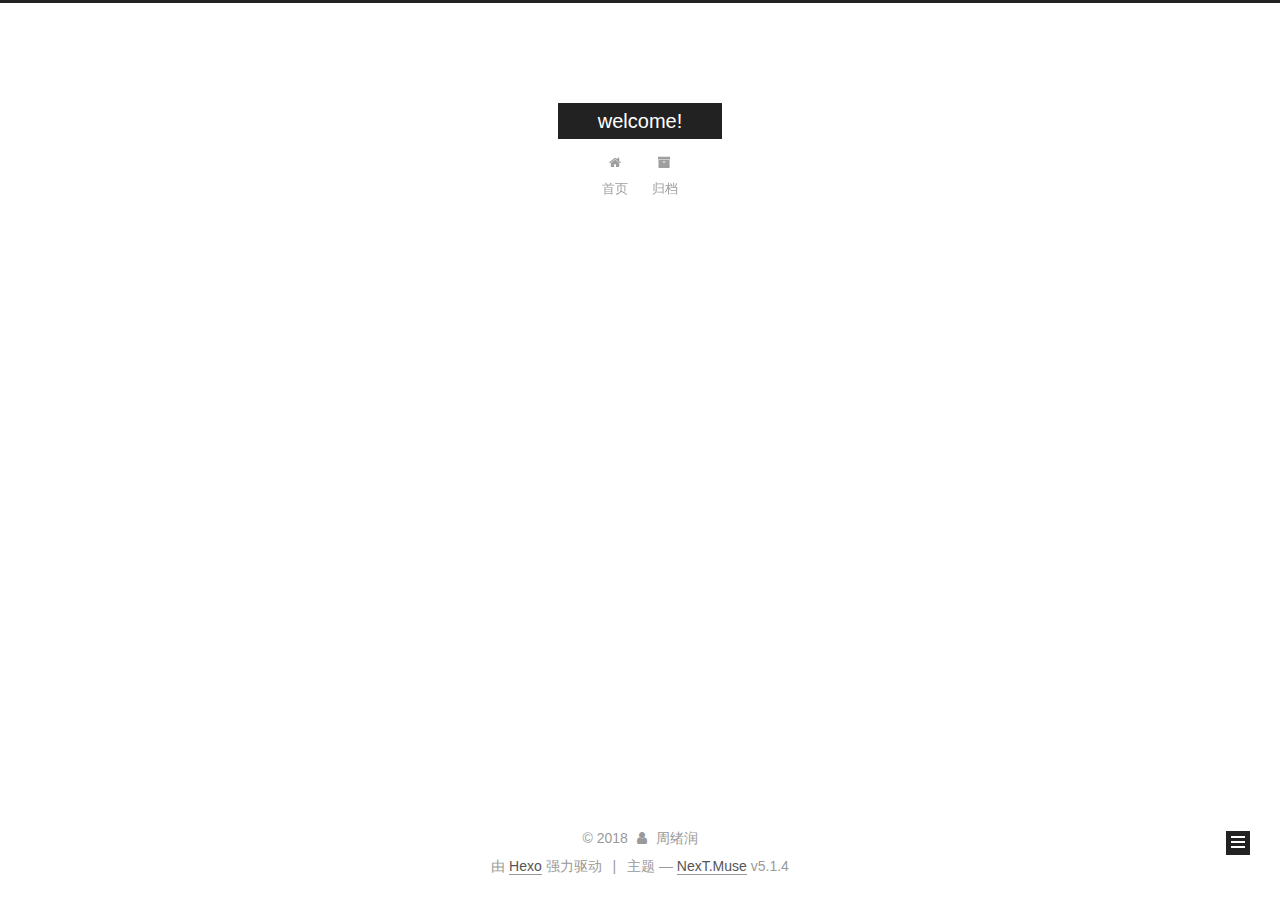
==== commit 41e436f6: "Site updated: 2018-09-26 19:52:25" ====
--- a/archives/index.html
+++ b/archives/index.html
@@ -227,7 +227,7 @@
         
           
         
-        嗯..! 目前共计 1 篇日志。 继续努力。
+        嗯..! 目前共计 3 篇日志。 继续努力。
       </span>
 
       
@@ -241,6 +241,80 @@
           <div class="collection-title">
             <h1 class="archive-year" id="archive-year-2018">2018</h1>
           </div>
+        
+        
+
+        
+
+  <article class="post post-type-normal" itemscope itemtype="http://schema.org/Article">
+    <header class="post-header">
+
+      <h2 class="post-title">
+        
+            <a class="post-title-link" href="/2018/09/26/使用hexo-github搭建个人博客初级教程/" itemprop="url">
+              
+                <span itemprop="name">使用hexo+github搭建个人博客初级教程</span>
+              
+            </a>
+        
+      </h2>
+
+      <div class="post-meta">
+        <time class="post-time" itemprop="dateCreated"
+              datetime="2018-09-26T19:19:47+08:00"
+              content="2018-09-26" >
+          09-26
+        </time>
+      </div>
+
+    </header>
+  </article>
+
+
+
+      
+
+        
+        
+        
+
+        
+        
+
+        
+
+  <article class="post post-type-normal" itemscope itemtype="http://schema.org/Article">
+    <header class="post-header">
+
+      <h2 class="post-title">
+        
+            <a class="post-title-link" href="/2018/09/26/我的第一篇博客/" itemprop="url">
+              
+                <span itemprop="name">我的第一篇博客</span>
+              
+            </a>
+        
+      </h2>
+
+      <div class="post-meta">
+        <time class="post-time" itemprop="dateCreated"
+              datetime="2018-09-26T19:08:20+08:00"
+              content="2018-09-26" >
+          09-26
+        </time>
+      </div>
+
+    </header>
+  </article>
+
+
+
+      
+
+        
+        
+        
+
         
         
 
@@ -325,7 +399,7 @@
               
                 <a href="/archives/">
               
-                  <span class="site-state-item-count">1</span>
+                  <span class="site-state-item-count">3</span>
                   <span class="site-state-item-name">日志</span>
                 </a>
               </div>
--- a/css/main.css
+++ b/css/main.css
@@ -1822,7 +1822,7 @@
   width: 4px;
   height: 4px;
   border-radius: 50%;
-  background: #8a7d63;
+  background: #ffffb5;
 }
 .links-of-blogroll {
   font-size: 13px;
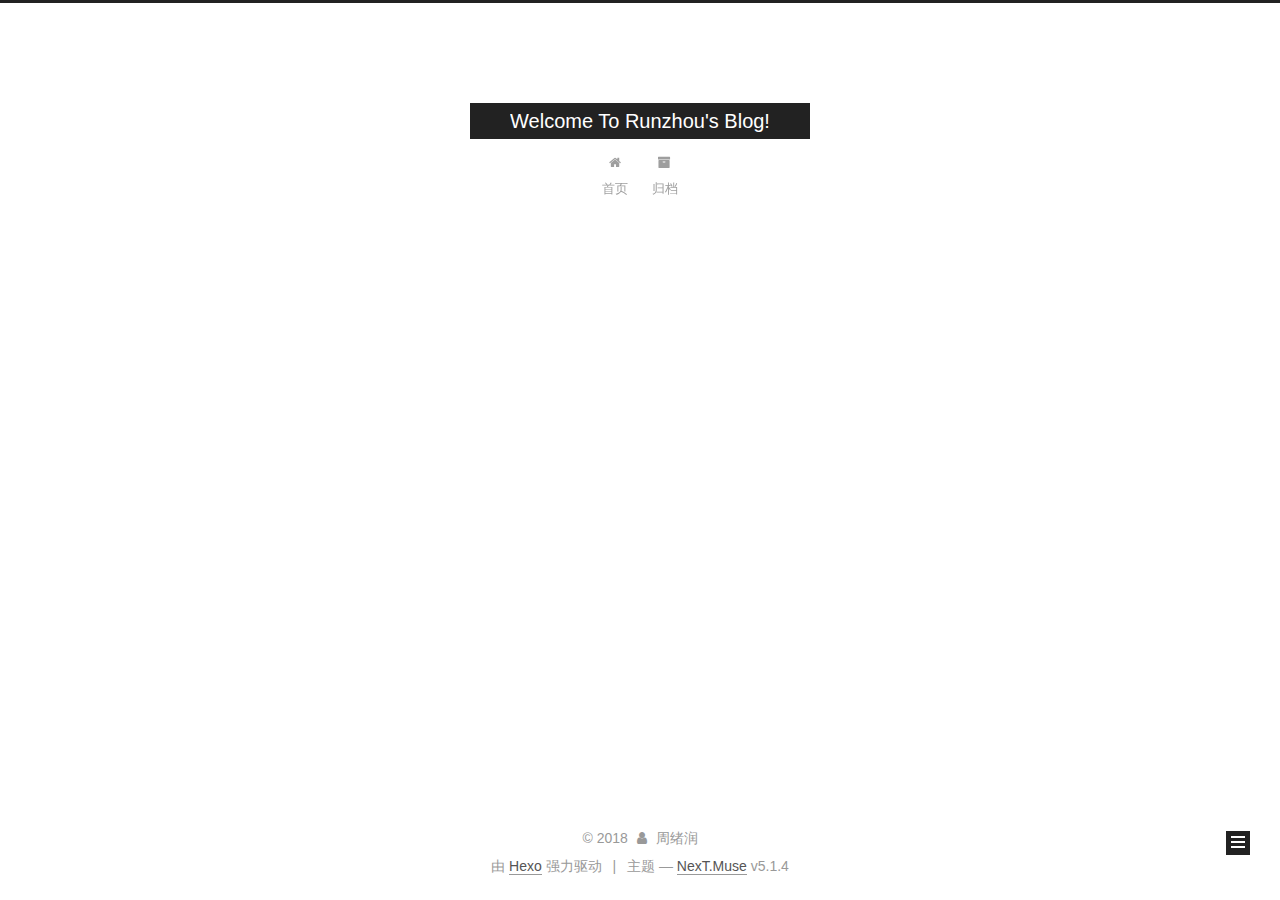
==== commit 1b806edb: "Site updated: 2018-09-26 22:00:37" ====
--- a/archives/index.html
+++ b/archives/index.html
@@ -80,12 +80,12 @@
 
 
 <meta property="og:type" content="website">
-<meta property="og:title" content="welcome!">
+<meta property="og:title" content="Welcome To Runzhou&#39;s Blog!">
 <meta property="og:url" content="http://yoursite.com/archives/index.html">
-<meta property="og:site_name" content="welcome!">
+<meta property="og:site_name" content="Welcome To Runzhou&#39;s Blog!">
 <meta property="og:locale" content="zh-Hans">
 <meta name="twitter:card" content="summary">
-<meta name="twitter:title" content="welcome!">
+<meta name="twitter:title" content="Welcome To Runzhou&#39;s Blog!">
 
 
 
@@ -121,7 +121,7 @@
 
 
 
-  <title>归档 | welcome!</title>
+  <title>归档 | Welcome To Runzhou's Blog!</title>
   
 
 
@@ -151,7 +151,7 @@
     <div class="custom-logo-site-title">
       <a href="/"  class="brand" rel="start">
         <span class="logo-line-before"><i></i></span>
-        <span class="site-title">welcome!</span>
+        <span class="site-title">Welcome To Runzhou's Blog!</span>
         <span class="logo-line-after"><i></i></span>
       </a>
     </div>
--- a/css/main.css
+++ b/css/main.css
@@ -1822,7 +1822,7 @@
   width: 4px;
   height: 4px;
   border-radius: 50%;
-  background: #ffffb5;
+  background: #2f362b;
 }
 .links-of-blogroll {
   font-size: 13px;
